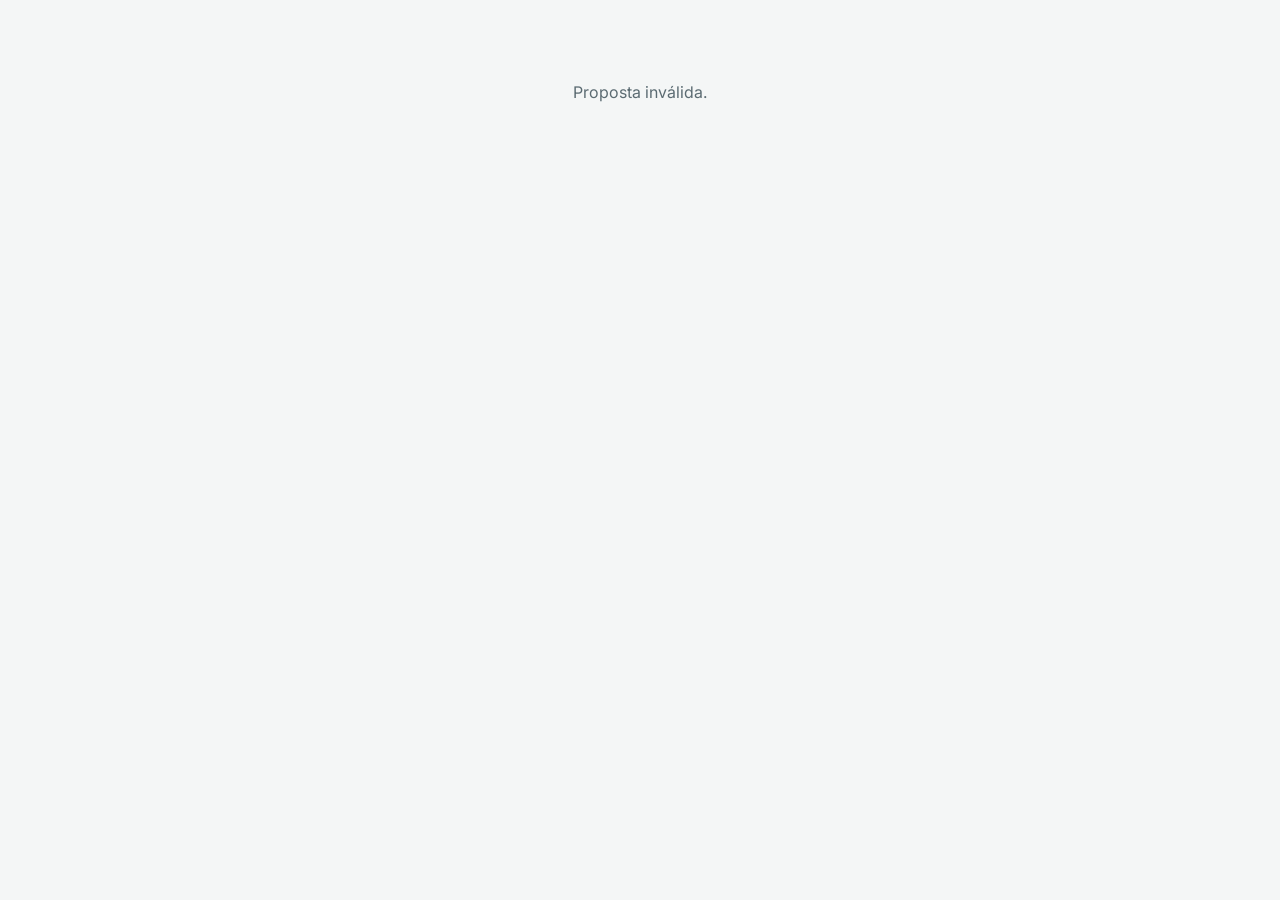
==== proposta.html @ f94fd652 "Onda F: propostas comerciais - Seção "Propostas": vendedor monta proposta (cliente, nicho,   context" ====
<!DOCTYPE html>
<html lang="pt-BR">
<head>
<meta charset="UTF-8">
<meta name="viewport" content="width=device-width, initial-scale=1.0">
<title>Proposta Comercial · MyLion</title>
<meta name="robots" content="noindex">
<link rel="preconnect" href="https://fonts.googleapis.com">
<link href="https://fonts.googleapis.com/css2?family=Inter:wght@400;500;600;700;800&family=Lora:wght@600;700&display=swap" rel="stylesheet">
<style>
  :root{ --accent:#0F766E; --accent2:#14B8A6; --ink:#1A2B33; --muted:#5B6B72;
    --bg:#F4F6F6; --line:#E4E8E8; }
  *{box-sizing:border-box;margin:0;padding:0}
  body{font-family:'Inter',sans-serif;background:var(--bg);color:var(--ink);line-height:1.6}
  .wrap{max-width:760px;margin:0 auto;padding:0 0 60px}
  .pp-loading,.pp-error{padding:80px 30px;text-align:center;color:var(--muted)}

  /* Capa */
  .pp-hero{
    background:linear-gradient(135deg,#0F766E 0%,#0D9488 55%,#14B8A6 100%);
    color:#fff;padding:60px 44px 52px;text-align:center}
  .pp-brand{font-weight:800;letter-spacing:.16em;font-size:13px;opacity:.85}
  .pp-hero h1{font-family:'Lora',serif;font-size:38px;font-weight:700;margin:18px 0 6px}
  .pp-hero .pp-for{font-size:16px;opacity:.92}
  .pp-hero .pp-meta{font-size:12.5px;opacity:.7;margin-top:18px}

  /* Seções */
  .pp-sec{background:#fff;margin:18px 22px 0;border:1px solid var(--line);
    border-radius:18px;padding:30px 32px}
  .pp-kicker{font-size:11px;font-weight:800;letter-spacing:.1em;text-transform:uppercase;
    color:var(--accent)}
  .pp-sec h2{font-family:'Lora',serif;font-size:24px;font-weight:700;margin:6px 0 14px}
  .pp-sec p{font-size:14.5px;color:var(--muted);margin:9px 0}
  .pp-sec p strong{color:var(--ink)}

  /* Entregas */
  .pp-deliv{display:flex;flex-direction:column;gap:10px;margin-top:6px}
  .pp-deliv-item{display:flex;gap:13px;align-items:flex-start;
    background:#F0FDFA;border:1px solid #CCFBF1;border-radius:13px;padding:14px 16px}
  .pp-check{width:24px;height:24px;flex-shrink:0;border-radius:50%;
    background:var(--accent);color:#fff;display:flex;align-items:center;justify-content:center;
    font-size:14px;font-weight:800}
  .pp-deliv-item span{font-size:14.5px;font-weight:600;color:var(--ink);padding-top:1px}

  /* Investimento */
  .pp-invest{background:linear-gradient(135deg,#0F766E,#14B8A6);color:#fff;
    border-radius:14px;padding:24px 26px;margin-top:8px}
  .pp-invest .pp-kicker{color:rgba(255,255,255,.8)}
  .pp-invest p{color:#fff;font-size:16px;white-space:pre-wrap;margin-top:6px}

  /* Aceite */
  .pp-accept{background:#fff;margin:18px 22px 0;border:2px solid var(--accent);
    border-radius:18px;padding:30px 32px}
  .pp-field{margin-top:13px}
  .pp-field label{font-size:12.5px;font-weight:600;color:var(--muted);display:block;margin-bottom:4px}
  .pp-field input{width:100%;border:1px solid var(--line);border-radius:10px;
    padding:11px 13px;font-size:14px;font-family:inherit;color:var(--ink)}
  .pp-field input:focus{outline:none;border-color:var(--accent)}
  .pp-grid2{display:grid;grid-template-columns:1fr 1fr;gap:13px}
  .pp-btn{width:100%;margin-top:20px;background:linear-gradient(135deg,#0D9488,#0F766E);
    color:#fff;border:none;border-radius:12px;padding:16px;font-size:16px;font-weight:700;
    cursor:pointer;font-family:inherit}
  .pp-btn:hover{filter:brightness(1.08)}
  .pp-btn:disabled{opacity:.5;cursor:not-allowed}
  .pp-msg{font-size:13px;margin-top:12px;text-align:center;color:#DC2626}
  .pp-done{background:#fff;margin:18px 22px;border-radius:18px;padding:60px 32px;text-align:center}
  .pp-done .ic{font-size:54px}
  .pp-done h2{font-family:'Lora',serif;font-size:26px;margin:14px 0 8px}
  .pp-done p{font-size:14.5px;color:var(--muted)}
  .pp-foot{text-align:center;font-size:11px;color:#9AA7AB;padding:24px}
  @media(max-width:560px){
    .pp-hero{padding:44px 24px 38px}.pp-hero h1{font-size:30px}
    .pp-sec,.pp-accept{margin:14px 14px 0;padding:24px 20px}
    .pp-grid2{grid-template-columns:1fr}
  }
</style>
</head>
<body>
<div class="wrap" id="pp-root"><div class="pp-loading">Carregando proposta…</div></div>

<script src="./config.js"></script>
<script>
(function(){
  'use strict';
  var FN = (window.CRM_CONFIG && window.CRM_CONFIG.SUPABASE_URL || '') + '/functions/v1/proposal';
  var ID = new URLSearchParams(location.search).get('id');
  var root = document.getElementById('pp-root');

  function esc(s){ return String(s==null?'':s).replace(/[&<>"]/g,function(c){
    return {'&':'&amp;','<':'&lt;','>':'&gt;','"':'&quot;'}[c]; }); }
  function api(payload){
    return fetch(FN,{method:'POST',headers:{'Content-Type':'application/json'},
      body:JSON.stringify(Object.assign({id:ID},payload))}).then(function(r){return r.json();});
  }

  if(!ID){ root.innerHTML='<div class="pp-error">Proposta inválida.</div>'; return; }

  api({action:'get'}).then(function(p){
    if(p.error){ root.innerHTML='<div class="pp-error">'+esc(p.error)+'</div>'; return; }
    render(p);
  }).catch(function(){ root.innerHTML='<div class="pp-error">Não foi possível carregar a proposta.</div>'; });

  // Texto de abertura, montado a partir do nicho e das entregas
  function intro(p){
    var nicho = p.client_niche ? ('no mercado de '+p.client_niche) : 'no seu mercado';
    return 'Para crescer '+nicho+' com previsibilidade, não basta esforço — é preciso método. '+
      'Esta proposta foi desenhada sob medida para '+(p.client_name||'a sua empresa')+
      ', combinando estratégia, execução e acompanhamento próximo para transformar a sua '+
      'captação de clientes em um processo consistente e escalável.';
  }

  function render(p){
    var deliv = (p.deliverables||[]).map(function(d){
      return '<div class="pp-deliv-item"><span class="pp-check">✓</span><span>'+esc(d)+'</span></div>';
    }).join('') || '<p>—</p>';
    var ctx = p.client_context
      ? '<p>'+esc(p.client_context).replace(/\n/g,'<br>')+'</p>' : '';
    var html =
      '<div class="pp-hero">'+
        '<div class="pp-brand">MYLION</div>'+
        '<h1>Proposta Comercial</h1>'+
        '<div class="pp-for">preparada para '+esc(p.client_name||'você')+'</div>'+
        '<div class="pp-meta">Apresentado por '+esc(p.vendedor)+' · '+
          new Date(p.created_at).toLocaleDateString('pt-BR')+'</div>'+
      '</div>'+
      '<div class="pp-sec"><div class="pp-kicker">Sobre o projeto</div>'+
        '<h2>'+esc(p.client_name||'Seu projeto')+'</h2>'+
        '<p>'+esc(intro(p))+'</p>'+ ctx +'</div>'+
      '<div class="pp-sec"><div class="pp-kicker">Escopo</div>'+
        '<h2>O que vamos entregar</h2><div class="pp-deliv">'+deliv+'</div></div>'+
      (p.payment ? '<div class="pp-sec"><div class="pp-invest"><div class="pp-kicker">Investimento</div>'+
        '<p>'+esc(p.payment)+'</p></div></div>' : '')+
      (p.status==='accepted'
        ? '<div class="pp-done"><div class="ic">✅</div><h2>Proposta aceita</h2>'+
          '<p>Esta proposta já foi aceita. Em breve entraremos em contato com o contrato.</p></div>'
        : acceptForm());
    root.innerHTML = html;
    if(p.status!=='accepted') wireAccept();
  }

  function acceptForm(){
    return '<div class="pp-accept"><div class="pp-kicker">Aceite</div>'+
      '<h2>Vamos começar?</h2>'+
      '<p style="font-size:14px;color:var(--muted);margin:6px 0 4px">'+
      'Preencha seus dados abaixo para aceitar a proposta. Usaremos essas informações para a confecção do contrato.</p>'+
      '<div class="pp-field"><label>Nome completo *</label><input id="ac-nome"></div>'+
      '<div class="pp-grid2">'+
        '<div class="pp-field"><label>CPF / CNPJ</label><input id="ac-doc"></div>'+
        '<div class="pp-field"><label>Empresa</label><input id="ac-empresa"></div>'+
      '</div>'+
      '<div class="pp-grid2">'+
        '<div class="pp-field"><label>E-mail *</label><input id="ac-email" type="email"></div>'+
        '<div class="pp-field"><label>Telefone</label><input id="ac-tel"></div>'+
      '</div>'+
      '<div class="pp-field"><label>Endereço</label><input id="ac-end"></div>'+
      '<button class="pp-btn" id="ac-btn">Aceitar proposta</button>'+
      '<div class="pp-msg" id="ac-msg"></div></div>'+
      '<div class="pp-foot">MyLion · CRM</div>';
  }

  function wireAccept(){
    document.getElementById('ac-btn').onclick=function(){
      var d={
        nome:val('ac-nome'), doc:val('ac-doc'), empresa:val('ac-empresa'),
        email:val('ac-email'), telefone:val('ac-tel'), endereco:val('ac-end')
      };
      var msg=document.getElementById('ac-msg');
      if(!d.nome||!d.email){ msg.textContent='Preencha nome e e-mail.'; return; }
      var btn=document.getElementById('ac-btn');
      btn.disabled=true; btn.textContent='Enviando…';
      api({action:'accept',data:d}).then(function(r){
        if(r.ok){
          root.innerHTML='<div class="pp-done"><div class="ic">🎉</div>'+
            '<h2>Proposta aceita!</h2><p>Obrigado, '+esc(d.nome.split(' ')[0])+'! '+
            'Recebemos o seu aceite e vamos preparar o contrato. Em breve entramos em contato.</p></div>'+
            '<div class="pp-foot">MyLion · CRM</div>';
        } else {
          btn.disabled=false; btn.textContent='Aceitar proposta';
          msg.textContent=r.error||'Não foi possível registrar o aceite.';
        }
      }).catch(function(){
        btn.disabled=false; btn.textContent='Aceitar proposta';
        msg.textContent='Erro de conexão. Tente de novo.';
      });
    };
  }
  function val(id){ return (document.getElementById(id).value||'').trim(); }
})();
</script>
</body>
</html>
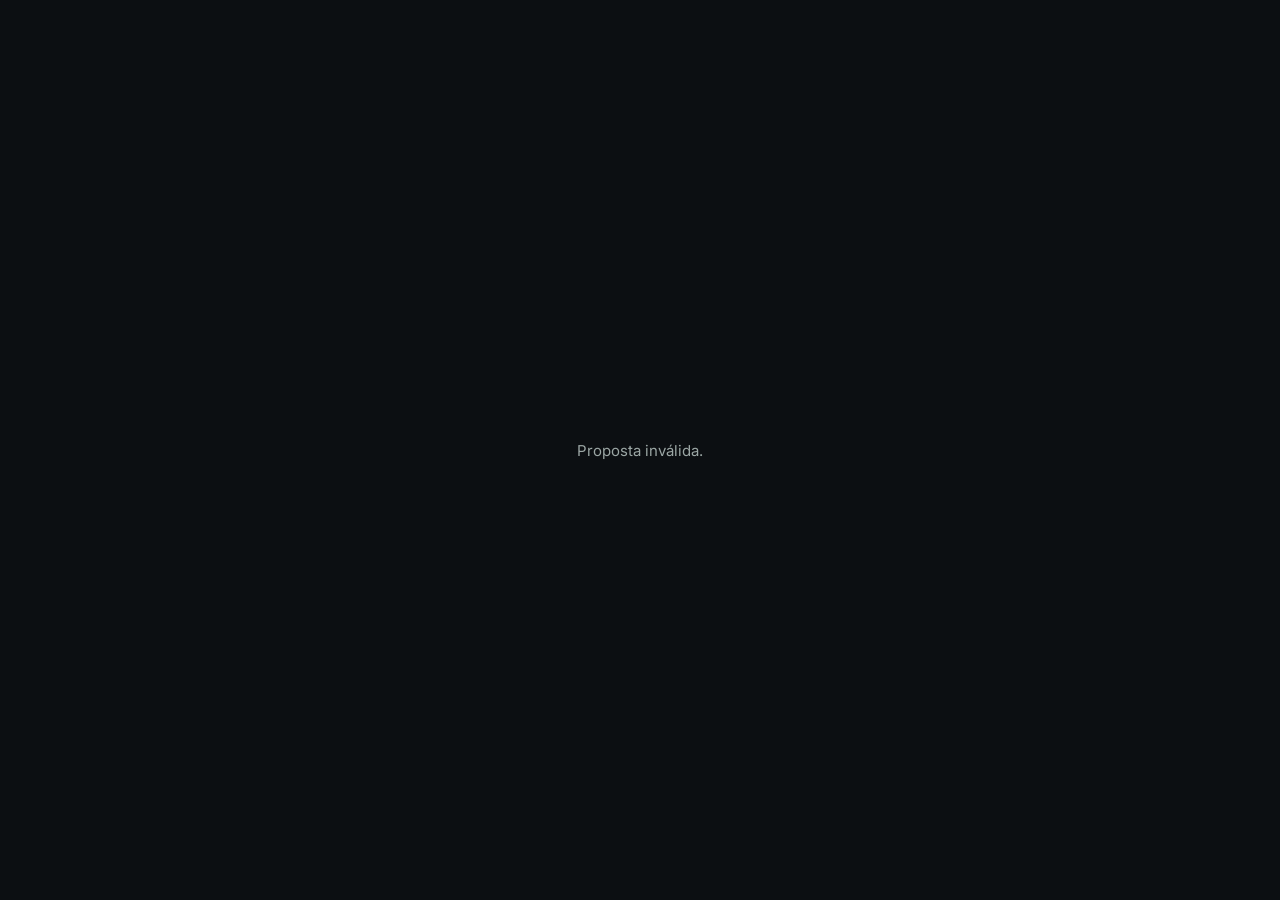
==== commit 05c9e6f9: "Proposta como apresentação dark + builder maior - proposta.html refeita: apresentação dark em tela c" ====
--- a/proposta.html
+++ b/proposta.html
@@ -6,185 +6,244 @@
 <title>Proposta Comercial · MyLion</title>
 <meta name="robots" content="noindex">
 <link rel="preconnect" href="https://fonts.googleapis.com">
-<link href="https://fonts.googleapis.com/css2?family=Inter:wght@400;500;600;700;800&family=Lora:wght@600;700&display=swap" rel="stylesheet">
+<link href="https://fonts.googleapis.com/css2?family=Inter:wght@400;500;600;700;800;900&family=Lora:wght@600;700&display=swap" rel="stylesheet">
 <style>
-  :root{ --accent:#0F766E; --accent2:#14B8A6; --ink:#1A2B33; --muted:#5B6B72;
-    --bg:#F4F6F6; --line:#E4E8E8; }
+  :root{ --lime:#C5F03C; --teal:#14B8A6; --bg:#0C0F12; --bg2:#14181D;
+    --ink:#F4F6F4; --muted:#9BA6A4; --line:#262C31; }
   *{box-sizing:border-box;margin:0;padding:0}
-  body{font-family:'Inter',sans-serif;background:var(--bg);color:var(--ink);line-height:1.6}
-  .wrap{max-width:760px;margin:0 auto;padding:0 0 60px}
-  .pp-loading,.pp-error{padding:80px 30px;text-align:center;color:var(--muted)}
-
-  /* Capa */
-  .pp-hero{
-    background:linear-gradient(135deg,#0F766E 0%,#0D9488 55%,#14B8A6 100%);
-    color:#fff;padding:60px 44px 52px;text-align:center}
-  .pp-brand{font-weight:800;letter-spacing:.16em;font-size:13px;opacity:.85}
-  .pp-hero h1{font-family:'Lora',serif;font-size:38px;font-weight:700;margin:18px 0 6px}
-  .pp-hero .pp-for{font-size:16px;opacity:.92}
-  .pp-hero .pp-meta{font-size:12.5px;opacity:.7;margin-top:18px}
-
-  /* Seções */
-  .pp-sec{background:#fff;margin:18px 22px 0;border:1px solid var(--line);
-    border-radius:18px;padding:30px 32px}
-  .pp-kicker{font-size:11px;font-weight:800;letter-spacing:.1em;text-transform:uppercase;
-    color:var(--accent)}
-  .pp-sec h2{font-family:'Lora',serif;font-size:24px;font-weight:700;margin:6px 0 14px}
-  .pp-sec p{font-size:14.5px;color:var(--muted);margin:9px 0}
-  .pp-sec p strong{color:var(--ink)}
-
-  /* Entregas */
-  .pp-deliv{display:flex;flex-direction:column;gap:10px;margin-top:6px}
-  .pp-deliv-item{display:flex;gap:13px;align-items:flex-start;
-    background:#F0FDFA;border:1px solid #CCFBF1;border-radius:13px;padding:14px 16px}
-  .pp-check{width:24px;height:24px;flex-shrink:0;border-radius:50%;
-    background:var(--accent);color:#fff;display:flex;align-items:center;justify-content:center;
-    font-size:14px;font-weight:800}
-  .pp-deliv-item span{font-size:14.5px;font-weight:600;color:var(--ink);padding-top:1px}
-
-  /* Investimento */
-  .pp-invest{background:linear-gradient(135deg,#0F766E,#14B8A6);color:#fff;
-    border-radius:14px;padding:24px 26px;margin-top:8px}
-  .pp-invest .pp-kicker{color:rgba(255,255,255,.8)}
-  .pp-invest p{color:#fff;font-size:16px;white-space:pre-wrap;margin-top:6px}
-
-  /* Aceite */
-  .pp-accept{background:#fff;margin:18px 22px 0;border:2px solid var(--accent);
-    border-radius:18px;padding:30px 32px}
-  .pp-field{margin-top:13px}
-  .pp-field label{font-size:12.5px;font-weight:600;color:var(--muted);display:block;margin-bottom:4px}
-  .pp-field input{width:100%;border:1px solid var(--line);border-radius:10px;
-    padding:11px 13px;font-size:14px;font-family:inherit;color:var(--ink)}
-  .pp-field input:focus{outline:none;border-color:var(--accent)}
-  .pp-grid2{display:grid;grid-template-columns:1fr 1fr;gap:13px}
-  .pp-btn{width:100%;margin-top:20px;background:linear-gradient(135deg,#0D9488,#0F766E);
-    color:#fff;border:none;border-radius:12px;padding:16px;font-size:16px;font-weight:700;
-    cursor:pointer;font-family:inherit}
-  .pp-btn:hover{filter:brightness(1.08)}
-  .pp-btn:disabled{opacity:.5;cursor:not-allowed}
-  .pp-msg{font-size:13px;margin-top:12px;text-align:center;color:#DC2626}
-  .pp-done{background:#fff;margin:18px 22px;border-radius:18px;padding:60px 32px;text-align:center}
-  .pp-done .ic{font-size:54px}
-  .pp-done h2{font-family:'Lora',serif;font-size:26px;margin:14px 0 8px}
-  .pp-done p{font-size:14.5px;color:var(--muted)}
-  .pp-foot{text-align:center;font-size:11px;color:#9AA7AB;padding:24px}
-  @media(max-width:560px){
-    .pp-hero{padding:44px 24px 38px}.pp-hero h1{font-size:30px}
-    .pp-sec,.pp-accept{margin:14px 14px 0;padding:24px 20px}
-    .pp-grid2{grid-template-columns:1fr}
+  html,body{height:100%}
+  body{font-family:'Inter',sans-serif;background:var(--bg);color:var(--ink);overflow:hidden}
+  .pp-load,.pp-err{display:flex;height:100vh;align-items:center;justify-content:center;
+    color:var(--muted);font-size:15px;padding:30px;text-align:center}
+
+  .deck{position:fixed;inset:0;overflow:hidden}
+  .slide{position:absolute;inset:0;display:flex;flex-direction:column;
+    justify-content:center;padding:7vh 9vw;opacity:0;pointer-events:none;
+    transition:opacity .45s ease, transform .45s ease;transform:translateY(14px)}
+  .slide.active{opacity:1;pointer-events:auto;transform:translateY(0)}
+  .slide.cover{align-items:center;text-align:center}
+
+  .kicker{font-size:13px;font-weight:800;letter-spacing:.22em;text-transform:uppercase;
+    color:var(--lime)}
+  h1{font-family:'Lora',serif;font-weight:700;font-size:clamp(34px,6vw,68px);line-height:1.08;
+    margin:18px 0}
+  h2{font-family:'Lora',serif;font-weight:700;font-size:clamp(28px,4.4vw,46px);line-height:1.12;
+    margin:14px 0 20px}
+  .lead{font-size:clamp(16px,1.9vw,21px);color:var(--muted);line-height:1.6;max-width:760px}
+  .big{font-size:clamp(18px,2.3vw,26px);color:var(--ink);line-height:1.55;max-width:820px;font-weight:500}
+  .cover .brand{font-family:'Inter';font-weight:900;letter-spacing:.3em;font-size:15px;color:var(--lime)}
+  .cover .who{margin-top:26px;font-size:14px;color:var(--muted)}
+  .accent{color:var(--lime)}
+
+  /* listas e cards */
+  .grid{display:grid;grid-template-columns:repeat(auto-fit,minmax(230px,1fr));gap:16px;
+    margin-top:10px;max-width:900px}
+  .card{background:var(--bg2);border:1px solid var(--line);border-radius:16px;padding:22px 24px}
+  .card .n{font-family:'Lora',serif;font-size:30px;color:var(--lime);font-weight:700}
+  .card h3{font-size:16px;margin:8px 0 5px}
+  .card p{font-size:13.5px;color:var(--muted);line-height:1.55}
+  .deliv{display:flex;flex-direction:column;gap:11px;margin-top:8px;max-width:760px}
+  .deliv-row{display:flex;gap:14px;align-items:center;background:var(--bg2);
+    border:1px solid var(--line);border-radius:13px;padding:15px 18px}
+  .deliv-row .ck{width:28px;height:28px;flex-shrink:0;border-radius:50%;background:var(--lime);
+    color:#14180A;display:flex;align-items:center;justify-content:center;font-weight:900;font-size:15px}
+  .deliv-row span{font-size:15.5px;font-weight:600}
+  .money{background:linear-gradient(135deg,var(--teal),#0F766E);border-radius:20px;
+    padding:32px 36px;max-width:680px;margin-top:8px}
+  .money .v{font-size:clamp(20px,2.6vw,30px);font-weight:700;white-space:pre-wrap;line-height:1.5}
+
+  /* navegação */
+  .nav{position:fixed;top:50%;transform:translateY(-50%);width:54px;height:54px;
+    border-radius:50%;background:rgba(255,255,255,.07);border:1px solid var(--line);
+    color:var(--ink);font-size:24px;cursor:pointer;display:flex;align-items:center;
+    justify-content:center;transition:.15s;z-index:20}
+  .nav:hover{background:var(--lime);color:#14180A;border-color:var(--lime)}
+  .nav:disabled{opacity:.25;cursor:default}
+  .nav.prev{left:22px}.nav.next{right:22px}
+  .dots{position:fixed;bottom:22px;left:50%;transform:translateX(-50%);display:flex;
+    gap:7px;z-index:20}
+  .dot{width:8px;height:8px;border-radius:50%;background:var(--line);cursor:pointer;transition:.15s}
+  .dot.on{background:var(--lime);width:22px;border-radius:4px}
+  .count{position:fixed;bottom:18px;right:24px;font-size:12px;color:var(--muted);z-index:20}
+  .pp-brandtag{position:fixed;top:20px;left:26px;font-weight:900;letter-spacing:.2em;
+    font-size:12px;color:var(--muted);z-index:20}
+
+  /* aceite */
+  .ac-grid{display:grid;grid-template-columns:1fr 1fr;gap:14px;max-width:620px;margin-top:6px}
+  .ac-f label{font-size:12px;font-weight:600;color:var(--muted);display:block;margin-bottom:4px}
+  .ac-f input{width:100%;background:var(--bg2);border:1px solid var(--line);border-radius:10px;
+    padding:12px 13px;font-size:14px;font-family:inherit;color:var(--ink)}
+  .ac-f input:focus{outline:none;border-color:var(--lime)}
+  .ac-btn{margin-top:20px;background:var(--lime);color:#14180A;border:none;border-radius:13px;
+    padding:17px 40px;font-size:17px;font-weight:800;cursor:pointer;font-family:inherit}
+  .ac-btn:hover{filter:brightness(1.06)}.ac-btn:disabled{opacity:.5;cursor:default}
+  .ac-msg{font-size:13px;color:#FCA5A5;margin-top:12px}
+  @media(max-width:640px){
+    .slide{padding:8vh 7vw}.nav{width:44px;height:44px;font-size:20px}
+    .nav.prev{left:8px}.nav.next{right:8px}.ac-grid{grid-template-columns:1fr}
   }
 </style>
 </head>
 <body>
-<div class="wrap" id="pp-root"><div class="pp-loading">Carregando proposta…</div></div>
+<div id="pp-root"><div class="pp-load">Carregando proposta…</div></div>
 
 <script src="./config.js"></script>
 <script>
 (function(){
   'use strict';
-  var FN = (window.CRM_CONFIG && window.CRM_CONFIG.SUPABASE_URL || '') + '/functions/v1/proposal';
-  var ID = new URLSearchParams(location.search).get('id');
-  var root = document.getElementById('pp-root');
-
-  function esc(s){ return String(s==null?'':s).replace(/[&<>"]/g,function(c){
-    return {'&':'&amp;','<':'&lt;','>':'&gt;','"':'&quot;'}[c]; }); }
-  function api(payload){
-    return fetch(FN,{method:'POST',headers:{'Content-Type':'application/json'},
-      body:JSON.stringify(Object.assign({id:ID},payload))}).then(function(r){return r.json();});
-  }
-
-  if(!ID){ root.innerHTML='<div class="pp-error">Proposta inválida.</div>'; return; }
-
+  var FN=(window.CRM_CONFIG&&window.CRM_CONFIG.SUPABASE_URL||'')+'/functions/v1/proposal';
+  var ID=new URLSearchParams(location.search).get('id');
+  var root=document.getElementById('pp-root');
+  var idx=0, slides=[];
+
+  function esc(s){return String(s==null?'':s).replace(/[&<>"]/g,function(c){
+    return {'&':'&amp;','<':'&lt;','>':'&gt;','"':'&quot;'}[c];});}
+  function api(p){return fetch(FN,{method:'POST',headers:{'Content-Type':'application/json'},
+    body:JSON.stringify(Object.assign({id:ID},p))}).then(function(r){return r.json();});}
+
+  if(!ID){root.innerHTML='<div class="pp-err">Proposta inválida.</div>';return;}
   api({action:'get'}).then(function(p){
-    if(p.error){ root.innerHTML='<div class="pp-error">'+esc(p.error)+'</div>'; return; }
+    if(p.error){root.innerHTML='<div class="pp-err">'+esc(p.error)+'</div>';return;}
+    build(p);
+  }).catch(function(){root.innerHTML='<div class="pp-err">Não foi possível carregar a proposta.</div>';});
+
+  function build(p){
+    var nicho=p.client_niche||'o seu mercado';
+    var deliv=(p.deliverables||[]).map(function(d){
+      return '<div class="deliv-row"><span class="ck">✓</span><span>'+esc(d)+'</span></div>';}).join('');
+
+    slides=[
+      // 1 — capa
+      '<div class="slide cover active"><div class="brand">MYLION</div>'+
+        '<h1>Proposta<br>Comercial</h1>'+
+        '<div class="lead">Um plano sob medida para '+esc(p.client_name||'a sua empresa')+' crescer com previsibilidade.</div>'+
+        '<div class="who">Apresentado por '+esc(p.vendedor)+' · '+new Date(p.created_at).toLocaleDateString('pt-BR')+'</div></div>',
+      // 2 — o desafio
+      '<div class="slide"><div class="kicker">O seu momento</div>'+
+        '<h2>Onde você está hoje</h2>'+
+        '<div class="big">'+esc(p.client_context||'Você quer crescer — mas falta um processo previsível de aquisição de clientes.').replace(/\n/g,'<br>')+'</div></div>',
+      // 3 — o que podemos fazer
+      '<div class="slide"><div class="kicker">A solução</div>'+
+        '<h2>O que podemos fazer por você</h2>'+
+        '<div class="grid">'+
+        card('🎯','Atrair','Levar até você as pessoas certas, de forma constante — não por sorte.')+
+        card('⚙️','Estruturar','Montar um funil de vendas que transforma interesse em cliente.')+
+        card('📈','Escalar','Crescer com método e dados, sem depender só de indicação.')+
+        '</div></div>',
+      // 4 — mercado
+      '<div class="slide"><div class="kicker">O mercado</div>'+
+        '<h2>O momento de '+esc(nicho)+'</h2>'+
+        '<div class="big">O mercado está aquecido e competitivo. Quem cresce não é quem trabalha mais — é quem tem um processo de aquisição <span class="accent">previsível</span>. '+
+        'Hoje a maioria dos negócios do setor ainda depende de indicação e sorte. Existe uma janela clara para quem se estrutura primeiro.</div></div>',
+      // 5 — metodologia
+      '<div class="slide"><div class="kicker">Como funciona</div>'+
+        '<h2>Nossa metodologia</h2>'+
+        '<div class="grid">'+
+        stepc('01','Diagnóstico','Entendemos o seu negócio, suas metas e seus números.')+
+        stepc('02','Estratégia','Desenhamos o funil, a oferta e os canais de aquisição.')+
+        stepc('03','Execução','Colocamos no ar: tráfego, conteúdo, automações e CRM.')+
+        stepc('04','Otimização','Acompanhamos os números e melhoramos mês a mês.')+
+        '</div></div>',
+      // 6 — entregas
+      '<div class="slide"><div class="kicker">Escopo</div>'+
+        '<h2>O que vamos entregar</h2>'+
+        '<div class="deliv">'+(deliv||'<div class="big">A combinar.</div>')+'</div></div>',
+      // 7 — diferenciais
+      '<div class="slide"><div class="kicker">Por que a MyLion</div>'+
+        '<h2>O que nos torna diferentes</h2>'+
+        '<div class="grid">'+
+        card('🔍','Foco em ROI','Cada R$ investido é medido. O objetivo é retorno, não vaidade.')+
+        card('🤝','Time próximo','Acompanhamento de verdade — você não fica sozinho.')+
+        card('🧩','Tudo integrado','Tráfego, conteúdo, CRM e automações falando a mesma língua.')+
+        '</div></div>',
+      // 8 — resultados
+      '<div class="slide"><div class="kicker">O que esperar</div>'+
+        '<h2>Resultados que buscamos</h2>'+
+        '<div class="big">Uma agenda mais cheia e <span class="accent">previsível</span>, um custo de aquisição sob controle e um processo comercial que continua funcionando — com ou sem você na operação do dia a dia.</div></div>',
+      // 9 — financeiro
+      '<div class="slide"><div class="kicker">Investimento</div>'+
+        '<h2>Proposta financeira</h2>'+
+        '<div class="money"><div class="v">'+esc(p.payment||'A combinar')+'</div></div></div>',
+      // 10 — pitch final
+      '<div class="slide cover"><div class="kicker">Vamos juntos?</div>'+
+        '<h1>Sua máquina de<br>vendas começa <span class="accent">agora</span></h1>'+
+        '<div class="lead">Você pode continuar dependendo da sorte — ou construir um processo previsível. '+
+        'A MyLion já fez isso por outros negócios. Vamos fazer pelo seu.</div></div>',
+      // 11 — aceite
+      acceptSlide(p)
+    ];
     render(p);
-  }).catch(function(){ root.innerHTML='<div class="pp-error">Não foi possível carregar a proposta.</div>'; });
-
-  // Texto de abertura, montado a partir do nicho e das entregas
-  function intro(p){
-    var nicho = p.client_niche ? ('no mercado de '+p.client_niche) : 'no seu mercado';
-    return 'Para crescer '+nicho+' com previsibilidade, não basta esforço — é preciso método. '+
-      'Esta proposta foi desenhada sob medida para '+(p.client_name||'a sua empresa')+
-      ', combinando estratégia, execução e acompanhamento próximo para transformar a sua '+
-      'captação de clientes em um processo consistente e escalável.';
-  }
+  }
+  function card(ic,t,d){return '<div class="card"><div style="font-size:26px">'+ic+'</div>'+
+    '<h3>'+t+'</h3><p>'+d+'</p></div>';}
+  function stepc(n,t,d){return '<div class="card"><div class="n">'+n+'</div>'+
+    '<h3>'+t+'</h3><p>'+d+'</p></div>';}
+  function acceptSlide(p){
+    if(p.status==='accepted')
+      return '<div class="slide cover"><div style="font-size:60px">✅</div>'+
+        '<h2>Proposta aceita</h2><div class="lead">Esta proposta já foi aceita. Em breve entramos em contato com o contrato.</div></div>';
+    return '<div class="slide"><div class="kicker">Aceite</div>'+
+      '<h2>Vamos começar?</h2>'+
+      '<div class="lead" style="margin-bottom:6px">Preencha seus dados para aceitar a proposta — usaremos para o contrato.</div>'+
+      '<div class="ac-grid">'+
+        acf('ac-nome','Nome completo *')+acf('ac-doc','CPF / CNPJ')+
+        acf('ac-email','E-mail *')+acf('ac-tel','Telefone')+
+        acf('ac-empresa','Empresa')+acf('ac-end','Endereço')+
+      '</div>'+
+      '<button class="ac-btn" id="ac-btn">Aceitar proposta ✓</button>'+
+      '<div class="ac-msg" id="ac-msg"></div></div>';
+  }
+  function acf(id,lb){return '<div class="ac-f"><label>'+lb+'</label><input id="'+id+'"></div>';}
 
   function render(p){
-    var deliv = (p.deliverables||[]).map(function(d){
-      return '<div class="pp-deliv-item"><span class="pp-check">✓</span><span>'+esc(d)+'</span></div>';
-    }).join('') || '<p>—</p>';
-    var ctx = p.client_context
-      ? '<p>'+esc(p.client_context).replace(/\n/g,'<br>')+'</p>' : '';
-    var html =
-      '<div class="pp-hero">'+
-        '<div class="pp-brand">MYLION</div>'+
-        '<h1>Proposta Comercial</h1>'+
-        '<div class="pp-for">preparada para '+esc(p.client_name||'você')+'</div>'+
-        '<div class="pp-meta">Apresentado por '+esc(p.vendedor)+' · '+
-          new Date(p.created_at).toLocaleDateString('pt-BR')+'</div>'+
-      '</div>'+
-      '<div class="pp-sec"><div class="pp-kicker">Sobre o projeto</div>'+
-        '<h2>'+esc(p.client_name||'Seu projeto')+'</h2>'+
-        '<p>'+esc(intro(p))+'</p>'+ ctx +'</div>'+
-      '<div class="pp-sec"><div class="pp-kicker">Escopo</div>'+
-        '<h2>O que vamos entregar</h2><div class="pp-deliv">'+deliv+'</div></div>'+
-      (p.payment ? '<div class="pp-sec"><div class="pp-invest"><div class="pp-kicker">Investimento</div>'+
-        '<p>'+esc(p.payment)+'</p></div></div>' : '')+
-      (p.status==='accepted'
-        ? '<div class="pp-done"><div class="ic">✅</div><h2>Proposta aceita</h2>'+
-          '<p>Esta proposta já foi aceita. Em breve entraremos em contato com o contrato.</p></div>'
-        : acceptForm());
-    root.innerHTML = html;
-    if(p.status!=='accepted') wireAccept();
-  }
-
-  function acceptForm(){
-    return '<div class="pp-accept"><div class="pp-kicker">Aceite</div>'+
-      '<h2>Vamos começar?</h2>'+
-      '<p style="font-size:14px;color:var(--muted);margin:6px 0 4px">'+
-      'Preencha seus dados abaixo para aceitar a proposta. Usaremos essas informações para a confecção do contrato.</p>'+
-      '<div class="pp-field"><label>Nome completo *</label><input id="ac-nome"></div>'+
-      '<div class="pp-grid2">'+
-        '<div class="pp-field"><label>CPF / CNPJ</label><input id="ac-doc"></div>'+
-        '<div class="pp-field"><label>Empresa</label><input id="ac-empresa"></div>'+
-      '</div>'+
-      '<div class="pp-grid2">'+
-        '<div class="pp-field"><label>E-mail *</label><input id="ac-email" type="email"></div>'+
-        '<div class="pp-field"><label>Telefone</label><input id="ac-tel"></div>'+
-      '</div>'+
-      '<div class="pp-field"><label>Endereço</label><input id="ac-end"></div>'+
-      '<button class="pp-btn" id="ac-btn">Aceitar proposta</button>'+
-      '<div class="pp-msg" id="ac-msg"></div></div>'+
-      '<div class="pp-foot">MyLion · CRM</div>';
-  }
-
-  function wireAccept(){
-    document.getElementById('ac-btn').onclick=function(){
-      var d={
-        nome:val('ac-nome'), doc:val('ac-doc'), empresa:val('ac-empresa'),
-        email:val('ac-email'), telefone:val('ac-tel'), endereco:val('ac-end')
-      };
-      var msg=document.getElementById('ac-msg');
-      if(!d.nome||!d.email){ msg.textContent='Preencha nome e e-mail.'; return; }
-      var btn=document.getElementById('ac-btn');
-      btn.disabled=true; btn.textContent='Enviando…';
-      api({action:'accept',data:d}).then(function(r){
-        if(r.ok){
-          root.innerHTML='<div class="pp-done"><div class="ic">🎉</div>'+
-            '<h2>Proposta aceita!</h2><p>Obrigado, '+esc(d.nome.split(' ')[0])+'! '+
-            'Recebemos o seu aceite e vamos preparar o contrato. Em breve entramos em contato.</p></div>'+
-            '<div class="pp-foot">MyLion · CRM</div>';
-        } else {
-          btn.disabled=false; btn.textContent='Aceitar proposta';
-          msg.textContent=r.error||'Não foi possível registrar o aceite.';
-        }
-      }).catch(function(){
-        btn.disabled=false; btn.textContent='Aceitar proposta';
-        msg.textContent='Erro de conexão. Tente de novo.';
-      });
-    };
-  }
-  function val(id){ return (document.getElementById(id).value||'').trim(); }
+    root.innerHTML='<div class="pp-brandtag">MYLION</div><div class="deck" id="deck">'+slides.join('')+'</div>'+
+      '<button class="nav prev" id="nav-prev">‹</button>'+
+      '<button class="nav next" id="nav-next">›</button>'+
+      '<div class="dots" id="dots"></div><div class="count" id="count"></div>';
+    var dots='';for(var i=0;i<slides.length;i++)dots+='<span class="dot" data-i="'+i+'"></span>';
+    document.getElementById('dots').innerHTML=dots;
+    document.getElementById('nav-prev').onclick=function(){go(idx-1);};
+    document.getElementById('nav-next').onclick=function(){go(idx+1);};
+    document.querySelectorAll('.dot').forEach(function(d){d.onclick=function(){go(+d.dataset.i);};});
+    document.addEventListener('keydown',function(e){
+      if(e.key==='ArrowRight')go(idx+1);if(e.key==='ArrowLeft')go(idx-1);});
+    go(0);
+    var b=document.getElementById('ac-btn');
+    if(b)b.onclick=function(){accept(p);};
+  }
+  function go(i){
+    if(i<0||i>=slides.length)return;
+    idx=i;
+    var sl=document.querySelectorAll('.slide');
+    sl.forEach(function(s,k){s.classList.toggle('active',k===i);});
+    document.querySelectorAll('.dot').forEach(function(d,k){d.classList.toggle('on',k===i);});
+    document.getElementById('nav-prev').disabled=i===0;
+    document.getElementById('nav-next').disabled=i===slides.length-1;
+    document.getElementById('count').textContent=(i+1)+' / '+slides.length;
+  }
+  function accept(p){
+    var d={nome:v('ac-nome'),doc:v('ac-doc'),email:v('ac-email'),
+      telefone:v('ac-tel'),empresa:v('ac-empresa'),endereco:v('ac-end')};
+    var msg=document.getElementById('ac-msg');
+    if(!d.nome||!d.email){msg.textContent='Preencha nome e e-mail.';return;}
+    var btn=document.getElementById('ac-btn');
+    btn.disabled=true;btn.textContent='Enviando…';
+    api({action:'accept',data:d}).then(function(r){
+      if(r.ok){
+        root.innerHTML='<div class="deck"><div class="slide cover active">'+
+          '<div style="font-size:64px">🎉</div><h1>Proposta aceita!</h1>'+
+          '<div class="lead">Obrigado, '+esc(d.nome.split(' ')[0])+'! Recebemos o seu aceite. '+
+          'Vamos preparar o contrato e entrar em contato em breve.</div></div></div>';
+      }else{
+        btn.disabled=false;btn.textContent='Aceitar proposta ✓';
+        msg.textContent=r.error||'Não foi possível registrar o aceite.';
+      }
+    }).catch(function(){
+      btn.disabled=false;btn.textContent='Aceitar proposta ✓';
+      msg.textContent='Erro de conexão. Tente de novo.';
+    });
+  }
+  function v(id){return (document.getElementById(id).value||'').trim();}
 })();
 </script>
 </body>
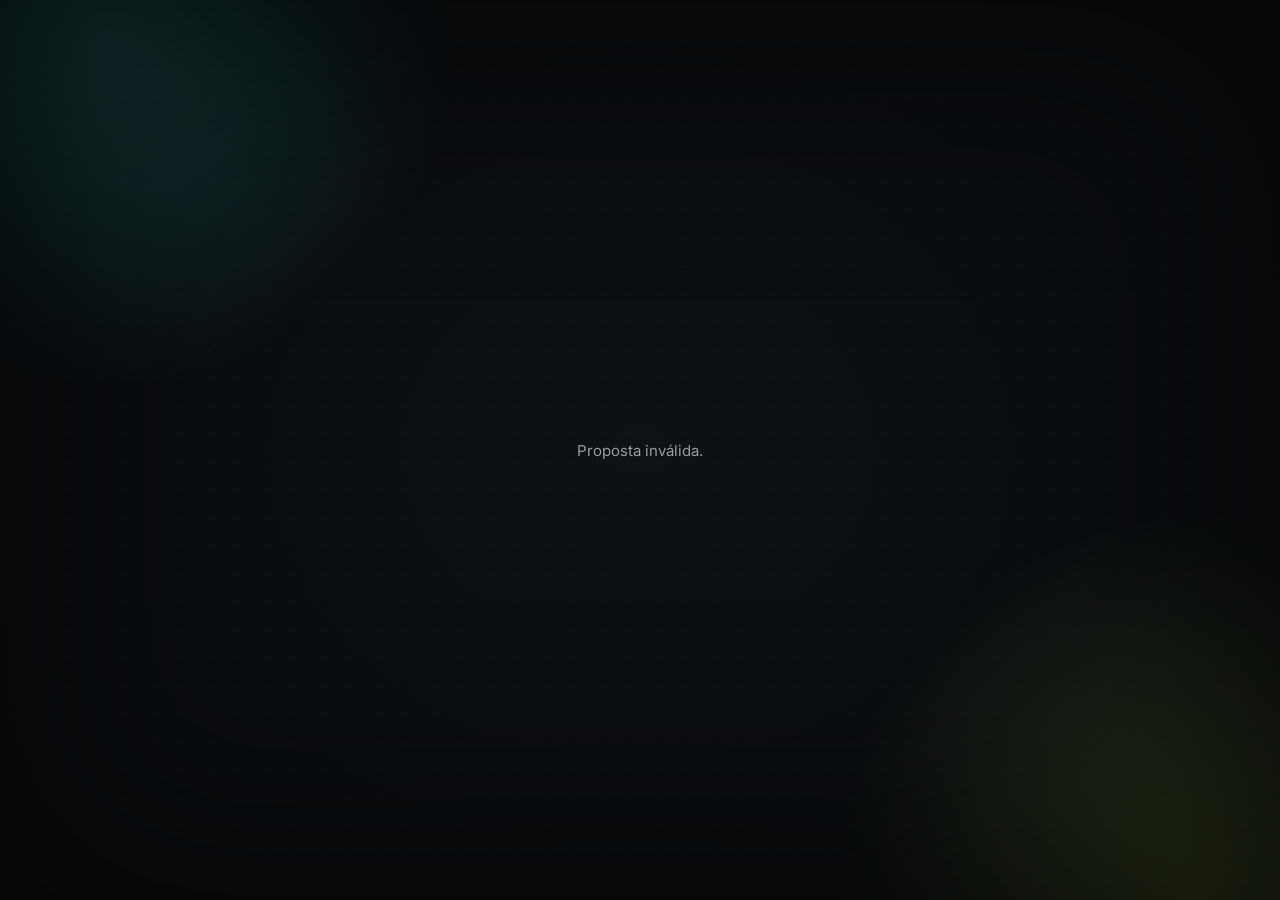
==== commit a91db414: "Proposta: visual repaginado da apresentação - Fontes Sora + Inter; fundo com textura pontilhada e br" ====
--- a/proposta.html
+++ b/proposta.html
@@ -6,85 +6,163 @@
 <title>Proposta Comercial · MyLion</title>
 <meta name="robots" content="noindex">
 <link rel="preconnect" href="https://fonts.googleapis.com">
-<link href="https://fonts.googleapis.com/css2?family=Inter:wght@400;500;600;700;800;900&family=Lora:wght@600;700&display=swap" rel="stylesheet">
+<link rel="preconnect" href="https://fonts.gstatic.com" crossorigin>
+<link href="https://fonts.googleapis.com/css2?family=Sora:wght@500;600;700;800&family=Inter:wght@400;500;600;700&display=swap" rel="stylesheet">
 <style>
-  :root{ --lime:#C5F03C; --teal:#14B8A6; --bg:#0C0F12; --bg2:#14181D;
-    --ink:#F4F6F4; --muted:#9BA6A4; --line:#262C31; }
+  :root{ --lime:#C5F03C; --teal:#2DD4BF; --bg:#0A0D10; --bg2:#13181D;
+    --ink:#F2F5F3; --muted:#94A0A0; --line:#252C32;
+    --fd:'Sora',sans-serif; --fb:'Inter',sans-serif; }
   *{box-sizing:border-box;margin:0;padding:0}
   html,body{height:100%}
-  body{font-family:'Inter',sans-serif;background:var(--bg);color:var(--ink);overflow:hidden}
+  body{
+    font-family:var(--fb);color:var(--ink);overflow:hidden;
+    background:
+      radial-gradient(38vw 38vw at 8% 4%, rgba(45,212,191,.20), transparent 72%),
+      radial-gradient(40vw 40vw at 94% 98%, rgba(197,240,60,.16), transparent 72%),
+      radial-gradient(60vw 50vw at 50% 50%, rgba(255,255,255,.018), transparent 70%),
+      var(--bg);
+  }
+  /* textura pontilhada + vinheta nas pontas */
+  body::before{content:"";position:fixed;inset:0;pointer-events:none;z-index:0;
+    background-image:radial-gradient(rgba(255,255,255,.028) 1px,transparent 1px);
+    background-size:28px 28px}
+  body::after{content:"";position:fixed;inset:0;pointer-events:none;z-index:0;
+    box-shadow:inset 0 0 200px 60px rgba(0,0,0,.55)}
   .pp-load,.pp-err{display:flex;height:100vh;align-items:center;justify-content:center;
-    color:var(--muted);font-size:15px;padding:30px;text-align:center}
-
-  .deck{position:fixed;inset:0;overflow:hidden}
+    color:var(--muted);font-size:15px;padding:30px;text-align:center;position:relative;z-index:2}
+
+  .deck{position:fixed;inset:0;z-index:2}
   .slide{position:absolute;inset:0;display:flex;flex-direction:column;
-    justify-content:center;padding:7vh 9vw;opacity:0;pointer-events:none;
-    transition:opacity .45s ease, transform .45s ease;transform:translateY(14px)}
-  .slide.active{opacity:1;pointer-events:auto;transform:translateY(0)}
-  .slide.cover{align-items:center;text-align:center}
-
-  .kicker{font-size:13px;font-weight:800;letter-spacing:.22em;text-transform:uppercase;
-    color:var(--lime)}
-  h1{font-family:'Lora',serif;font-weight:700;font-size:clamp(34px,6vw,68px);line-height:1.08;
-    margin:18px 0}
-  h2{font-family:'Lora',serif;font-weight:700;font-size:clamp(28px,4.4vw,46px);line-height:1.12;
-    margin:14px 0 20px}
-  .lead{font-size:clamp(16px,1.9vw,21px);color:var(--muted);line-height:1.6;max-width:760px}
-  .big{font-size:clamp(18px,2.3vw,26px);color:var(--ink);line-height:1.55;max-width:820px;font-weight:500}
-  .cover .brand{font-family:'Inter';font-weight:900;letter-spacing:.3em;font-size:15px;color:var(--lime)}
-  .cover .who{margin-top:26px;font-size:14px;color:var(--muted)}
+    align-items:center;justify-content:center;text-align:center;
+    padding:9vh 8vw;opacity:0;pointer-events:none;
+    transition:opacity .5s ease,transform .5s ease;transform:translateY(20px) scale(.99)}
+  .slide.active{opacity:1;pointer-events:auto;transform:translateY(0) scale(1)}
+
+  .kicker{display:inline-flex;align-items:center;gap:8px;font-family:var(--fd);
+    font-size:12px;font-weight:700;letter-spacing:.2em;text-transform:uppercase;
+    color:var(--lime);padding:7px 15px;border:1px solid rgba(197,240,60,.3);
+    border-radius:30px;background:rgba(197,240,60,.06)}
+  h1{font-family:var(--fd);font-weight:800;font-size:clamp(38px,6.6vw,76px);line-height:1.04;
+    letter-spacing:-.02em;margin:22px 0 16px}
+  h2{font-family:var(--fd);font-weight:700;font-size:clamp(28px,4.6vw,50px);line-height:1.1;
+    letter-spacing:-.015em;margin:16px 0 22px}
+  .lead{font-size:clamp(16px,1.85vw,21px);color:var(--muted);line-height:1.62;max-width:680px}
+  .big{font-family:var(--fd);font-size:clamp(19px,2.4vw,29px);color:var(--ink);
+    line-height:1.5;max-width:840px;font-weight:500}
   .accent{color:var(--lime)}
-
-  /* listas e cards */
-  .grid{display:grid;grid-template-columns:repeat(auto-fit,minmax(230px,1fr));gap:16px;
-    margin-top:10px;max-width:900px}
-  .card{background:var(--bg2);border:1px solid var(--line);border-radius:16px;padding:22px 24px}
-  .card .n{font-family:'Lora',serif;font-size:30px;color:var(--lime);font-weight:700}
-  .card h3{font-size:16px;margin:8px 0 5px}
+  .cover .brand{display:inline-flex;align-items:center;gap:9px;font-family:var(--fd);
+    font-weight:800;letter-spacing:.26em;font-size:14px;color:var(--lime)}
+  .cover .brand .dot{width:9px;height:9px;border-radius:50%;background:var(--lime);
+    box-shadow:0 0 14px var(--lime)}
+  .who{margin-top:30px;font-size:13.5px;color:var(--muted);font-family:var(--fd);letter-spacing:.04em}
+
+  .ico{display:inline-flex;align-items:center;justify-content:center}
+  .ico svg{width:100%;height:100%;stroke:currentColor;fill:none;
+    stroke-width:1.9;stroke-linecap:round;stroke-linejoin:round}
+
+  /* grid de cards */
+  .grid{display:grid;grid-template-columns:repeat(auto-fit,minmax(220px,1fr));gap:18px;
+    margin-top:14px;max-width:960px;width:100%}
+  .card{background:linear-gradient(180deg,var(--bg2),rgba(19,24,29,.55));
+    border:1px solid var(--line);border-radius:20px;padding:26px 22px;text-align:center}
+  .card .chip{width:54px;height:54px;margin:0 auto 14px;border-radius:15px;
+    background:linear-gradient(135deg,rgba(45,212,191,.9),rgba(197,240,60,.85));
+    color:#0A0D10;padding:13px}
+  .card .n{font-family:var(--fd);font-size:34px;font-weight:800;color:var(--lime);
+    line-height:1;margin-bottom:8px}
+  .card h3{font-family:var(--fd);font-size:17px;font-weight:700;margin-bottom:6px}
   .card p{font-size:13.5px;color:var(--muted);line-height:1.55}
-  .deliv{display:flex;flex-direction:column;gap:11px;margin-top:8px;max-width:760px}
-  .deliv-row{display:flex;gap:14px;align-items:center;background:var(--bg2);
-    border:1px solid var(--line);border-radius:13px;padding:15px 18px}
-  .deliv-row .ck{width:28px;height:28px;flex-shrink:0;border-radius:50%;background:var(--lime);
-    color:#14180A;display:flex;align-items:center;justify-content:center;font-weight:900;font-size:15px}
-  .deliv-row span{font-size:15.5px;font-weight:600}
-  .money{background:linear-gradient(135deg,var(--teal),#0F766E);border-radius:20px;
-    padding:32px 36px;max-width:680px;margin-top:8px}
-  .money .v{font-size:clamp(20px,2.6vw,30px);font-weight:700;white-space:pre-wrap;line-height:1.5}
+
+  /* dashboard de stats */
+  .stats{display:grid;grid-template-columns:repeat(auto-fit,minmax(190px,1fr));gap:16px;
+    margin-top:16px;max-width:880px;width:100%}
+  .stat{background:linear-gradient(180deg,var(--bg2),rgba(19,24,29,.4));
+    border:1px solid var(--line);border-radius:18px;padding:24px 18px}
+  .stat .v{font-family:var(--fd);font-size:clamp(30px,4vw,46px);font-weight:800;
+    background:linear-gradient(135deg,var(--teal),var(--lime));
+    -webkit-background-clip:text;background-clip:text;color:transparent;line-height:1}
+  .stat .l{font-size:12.5px;color:var(--muted);margin-top:8px;line-height:1.45}
+
+  /* entregas */
+  .deliv{display:grid;grid-template-columns:repeat(auto-fit,minmax(260px,1fr));gap:11px;
+    margin-top:12px;max-width:820px;width:100%}
+  .deliv-row{display:flex;gap:12px;align-items:center;text-align:left;
+    background:var(--bg2);border:1px solid var(--line);border-radius:14px;padding:14px 16px}
+  .deliv-row .ck{width:30px;height:30px;flex-shrink:0;border-radius:9px;
+    background:linear-gradient(135deg,var(--teal),var(--lime));color:#0A0D10;padding:7px}
+  .deliv-row span{font-size:14.5px;font-weight:600}
+
+  .money{background:linear-gradient(135deg,rgba(45,212,191,.16),rgba(197,240,60,.12));
+    border:1px solid rgba(197,240,60,.3);border-radius:24px;padding:38px 44px;
+    max-width:680px;margin-top:8px}
+  .money .ico{width:42px;height:42px;color:var(--lime);margin-bottom:14px}
+  .money .v{font-family:var(--fd);font-size:clamp(21px,2.8vw,32px);font-weight:700;
+    white-space:pre-wrap;line-height:1.45}
 
   /* navegação */
-  .nav{position:fixed;top:50%;transform:translateY(-50%);width:54px;height:54px;
-    border-radius:50%;background:rgba(255,255,255,.07);border:1px solid var(--line);
-    color:var(--ink);font-size:24px;cursor:pointer;display:flex;align-items:center;
-    justify-content:center;transition:.15s;z-index:20}
-  .nav:hover{background:var(--lime);color:#14180A;border-color:var(--lime)}
-  .nav:disabled{opacity:.25;cursor:default}
-  .nav.prev{left:22px}.nav.next{right:22px}
-  .dots{position:fixed;bottom:22px;left:50%;transform:translateX(-50%);display:flex;
-    gap:7px;z-index:20}
-  .dot{width:8px;height:8px;border-radius:50%;background:var(--line);cursor:pointer;transition:.15s}
-  .dot.on{background:var(--lime);width:22px;border-radius:4px}
-  .count{position:fixed;bottom:18px;right:24px;font-size:12px;color:var(--muted);z-index:20}
-  .pp-brandtag{position:fixed;top:20px;left:26px;font-weight:900;letter-spacing:.2em;
-    font-size:12px;color:var(--muted);z-index:20}
+  .nav{position:fixed;top:50%;transform:translateY(-50%);width:56px;height:56px;
+    border-radius:50%;background:rgba(255,255,255,.06);border:1px solid var(--line);
+    color:var(--ink);cursor:pointer;display:flex;align-items:center;justify-content:center;
+    transition:.16s;z-index:20;backdrop-filter:blur(6px)}
+  .nav:hover:not(:disabled){background:var(--lime);color:#0A0D10;border-color:var(--lime);
+    transform:translateY(-50%) scale(1.08)}
+  .nav:disabled{opacity:.22;cursor:default}
+  .nav svg{width:22px;height:22px;stroke:currentColor;fill:none;stroke-width:2.4;
+    stroke-linecap:round;stroke-linejoin:round}
+  .nav.prev{left:26px}.nav.next{right:26px}
+  .dots{position:fixed;bottom:26px;left:50%;transform:translateX(-50%);display:flex;
+    gap:8px;z-index:20}
+  .dot{width:8px;height:8px;border-radius:50%;background:var(--line);cursor:pointer;transition:.18s}
+  .dot.on{background:var(--lime);width:26px;border-radius:4px;box-shadow:0 0 12px rgba(197,240,60,.6)}
+  .count{position:fixed;bottom:22px;right:28px;font-size:12px;color:var(--muted);
+    font-family:var(--fd);letter-spacing:.06em;z-index:20}
+  .brandtag{position:fixed;top:24px;left:30px;display:flex;align-items:center;gap:8px;
+    font-family:var(--fd);font-weight:800;letter-spacing:.22em;font-size:12px;
+    color:var(--muted);z-index:20}
+  .brandtag .dot{width:7px;height:7px;border-radius:50%;background:var(--lime)}
 
   /* aceite */
-  .ac-grid{display:grid;grid-template-columns:1fr 1fr;gap:14px;max-width:620px;margin-top:6px}
-  .ac-f label{font-size:12px;font-weight:600;color:var(--muted);display:block;margin-bottom:4px}
-  .ac-f input{width:100%;background:var(--bg2);border:1px solid var(--line);border-radius:10px;
-    padding:12px 13px;font-size:14px;font-family:inherit;color:var(--ink)}
+  .ac-grid{display:grid;grid-template-columns:1fr 1fr;gap:13px;max-width:600px;
+    margin-top:8px;width:100%;text-align:left}
+  .ac-f label{font-family:var(--fd);font-size:11.5px;font-weight:600;color:var(--muted);
+    display:block;margin-bottom:5px;letter-spacing:.03em}
+  .ac-f input{width:100%;background:var(--bg2);border:1px solid var(--line);border-radius:11px;
+    padding:13px 14px;font-size:14px;font-family:inherit;color:var(--ink)}
   .ac-f input:focus{outline:none;border-color:var(--lime)}
-  .ac-btn{margin-top:20px;background:var(--lime);color:#14180A;border:none;border-radius:13px;
-    padding:17px 40px;font-size:17px;font-weight:800;cursor:pointer;font-family:inherit}
-  .ac-btn:hover{filter:brightness(1.06)}.ac-btn:disabled{opacity:.5;cursor:default}
-  .ac-msg{font-size:13px;color:#FCA5A5;margin-top:12px}
+  .ac-btn{display:inline-flex;align-items:center;gap:9px;margin-top:22px;background:var(--lime);
+    color:#0A0D10;border:none;border-radius:14px;padding:17px 42px;font-size:17px;
+    font-weight:800;font-family:var(--fd);cursor:pointer;transition:.15s}
+  .ac-btn:hover:not(:disabled){filter:brightness(1.07);transform:translateY(-2px)}
+  .ac-btn:disabled{opacity:.5;cursor:default}
+  .ac-btn svg{width:19px;height:19px;stroke:currentColor;fill:none;stroke-width:2.6;
+    stroke-linecap:round;stroke-linejoin:round}
+  .ac-msg{font-size:13px;color:#FCA5A5;margin-top:13px}
   @media(max-width:640px){
-    .slide{padding:8vh 7vw}.nav{width:44px;height:44px;font-size:20px}
-    .nav.prev{left:8px}.nav.next{right:8px}.ac-grid{grid-template-columns:1fr}
+    .slide{padding:10vh 6vw}.nav{width:46px;height:46px}.nav.prev{left:8px}.nav.next{right:8px}
+    .ac-grid{grid-template-columns:1fr}.brandtag{left:16px}.money{padding:28px 24px}
   }
 </style>
 </head>
 <body>
+<!-- biblioteca de ícones -->
+<svg style="display:none"><defs>
+  <symbol id="ic-target" viewBox="0 0 24 24"><circle cx="12" cy="12" r="9"/><circle cx="12" cy="12" r="5"/><circle cx="12" cy="12" r="1.4"/></symbol>
+  <symbol id="ic-layers" viewBox="0 0 24 24"><polygon points="12 3 21 8 12 13 3 8 12 3"/><polyline points="3 13 12 18 21 13"/></symbol>
+  <symbol id="ic-trend" viewBox="0 0 24 24"><polyline points="3 17 9 11 13 15 21 6"/><polyline points="15 6 21 6 21 12"/></symbol>
+  <symbol id="ic-search" viewBox="0 0 24 24"><circle cx="11" cy="11" r="7"/><line x1="21" y1="21" x2="16.5" y2="16.5"/></symbol>
+  <symbol id="ic-compass" viewBox="0 0 24 24"><circle cx="12" cy="12" r="9"/><polygon points="16 8 14 14 8 16 10 10 16 8"/></symbol>
+  <symbol id="ic-rocket" viewBox="0 0 24 24"><path d="M5 15c-1.5 1.5-2 5-2 5s3.5-.5 5-2"/><path d="M9 11a16 16 0 0 1 8-8c2.5 0 4 1.5 4 4a16 16 0 0 1-8 8l-4-4Z"/><circle cx="15" cy="9" r="1.4"/></symbol>
+  <symbol id="ic-refresh" viewBox="0 0 24 24"><polyline points="21 3 21 9 15 9"/><path d="M21 9A9 9 0 1 0 18.5 18"/></symbol>
+  <symbol id="ic-users" viewBox="0 0 24 24"><path d="M16 20v-2a4 4 0 0 0-4-4H6a4 4 0 0 0-4 4v2"/><circle cx="9" cy="7" r="3.5"/><path d="M21 20v-2a4 4 0 0 0-3-3.8"/></symbol>
+  <symbol id="ic-puzzle" viewBox="0 0 24 24"><path d="M9 3h6v3a2 2 0 0 0 4 0V3h2v6h-3a2 2 0 0 0 0 4h3v6h-6v-3a2 2 0 0 0-4 0v3H3v-6h3a2 2 0 0 0 0-4H3V3h6Z"/></symbol>
+  <symbol id="ic-spark" viewBox="0 0 24 24"><path d="M12 3v6M12 15v6M3 12h6M15 12h6M6 6l3 3M15 15l3 3M18 6l-3 3M9 15l-3 3"/></symbol>
+  <symbol id="ic-cash" viewBox="0 0 24 24"><rect x="2" y="6" width="20" height="12" rx="2"/><circle cx="12" cy="12" r="3"/></symbol>
+  <symbol id="ic-check" viewBox="0 0 24 24"><polyline points="20 6 9 17 4 12"/></symbol>
+  <symbol id="ic-flag" viewBox="0 0 24 24"><path d="M4 21V4M4 4h13l-2 4 2 4H4"/></symbol>
+  <symbol id="ic-arrow-l" viewBox="0 0 24 24"><polyline points="15 18 9 12 15 6"/></symbol>
+  <symbol id="ic-arrow-r" viewBox="0 0 24 24"><polyline points="9 18 15 12 9 6"/></symbol>
+</defs></svg>
+
 <div id="pp-root"><div class="pp-load">Carregando proposta…</div></div>
 
 <script src="./config.js"></script>
@@ -98,6 +176,7 @@
 
   function esc(s){return String(s==null?'':s).replace(/[&<>"]/g,function(c){
     return {'&':'&amp;','<':'&lt;','>':'&gt;','"':'&quot;'}[c];});}
+  function ic(id){return '<span class="ico"><svg><use href="#ic-'+id+'"/></svg></span>';}
   function api(p){return fetch(FN,{method:'POST',headers:{'Content-Type':'application/json'},
     body:JSON.stringify(Object.assign({id:ID},p))}).then(function(r){return r.json();});}
 
@@ -107,101 +186,116 @@
     build(p);
   }).catch(function(){root.innerHTML='<div class="pp-err">Não foi possível carregar a proposta.</div>';});
 
+  function card(icon,t,d){
+    return '<div class="card"><span class="ico chip"><svg><use href="#ic-'+icon+'"/></svg></span>'+
+      '<h3>'+t+'</h3><p>'+d+'</p></div>';}
+  function stepc(n,t,d){
+    return '<div class="card"><div class="n">'+n+'</div><h3>'+t+'</h3><p>'+d+'</p></div>';}
+  function stat(v,l){return '<div class="stat"><div class="v">'+v+'</div><div class="l">'+l+'</div></div>';}
+
   function build(p){
     var nicho=p.client_niche||'o seu mercado';
     var deliv=(p.deliverables||[]).map(function(d){
-      return '<div class="deliv-row"><span class="ck">✓</span><span>'+esc(d)+'</span></div>';}).join('');
+      return '<div class="deliv-row"><span class="ico ck"><svg><use href="#ic-check"/></svg></span>'+
+        '<span>'+esc(d)+'</span></div>';}).join('');
 
     slides=[
-      // 1 — capa
-      '<div class="slide cover active"><div class="brand">MYLION</div>'+
+      '<div class="slide cover active"><div class="brand"><span class="dot"></span>MYLION</div>'+
         '<h1>Proposta<br>Comercial</h1>'+
-        '<div class="lead">Um plano sob medida para '+esc(p.client_name||'a sua empresa')+' crescer com previsibilidade.</div>'+
-        '<div class="who">Apresentado por '+esc(p.vendedor)+' · '+new Date(p.created_at).toLocaleDateString('pt-BR')+'</div></div>',
-      // 2 — o desafio
-      '<div class="slide"><div class="kicker">O seu momento</div>'+
+        '<div class="lead">Um plano sob medida para '+esc(p.client_name||'a sua empresa')+
+        ' crescer com previsibilidade.</div>'+
+        '<div class="who">Apresentado por '+esc(p.vendedor)+' · '+
+        new Date(p.created_at).toLocaleDateString('pt-BR')+'</div></div>',
+
+      '<div class="slide"><div class="kicker">'+ic('search')+'O seu momento</div>'+
         '<h2>Onde você está hoje</h2>'+
         '<div class="big">'+esc(p.client_context||'Você quer crescer — mas falta um processo previsível de aquisição de clientes.').replace(/\n/g,'<br>')+'</div></div>',
-      // 3 — o que podemos fazer
-      '<div class="slide"><div class="kicker">A solução</div>'+
-        '<h2>O que podemos fazer por você</h2>'+
-        '<div class="grid">'+
-        card('🎯','Atrair','Levar até você as pessoas certas, de forma constante — não por sorte.')+
-        card('⚙️','Estruturar','Montar um funil de vendas que transforma interesse em cliente.')+
-        card('📈','Escalar','Crescer com método e dados, sem depender só de indicação.')+
+
+      '<div class="slide"><div class="kicker">'+ic('spark')+'A solução</div>'+
+        '<h2>O que podemos fazer por você</h2><div class="grid">'+
+        card('target','Atrair','Levar até você as pessoas certas, de forma constante — não por sorte.')+
+        card('layers','Estruturar','Montar um funil de vendas que transforma interesse em cliente.')+
+        card('trend','Escalar','Crescer com método e dados, sem depender só de indicação.')+
         '</div></div>',
-      // 4 — mercado
-      '<div class="slide"><div class="kicker">O mercado</div>'+
+
+      '<div class="slide"><div class="kicker">'+ic('trend')+'O mercado</div>'+
         '<h2>O momento de '+esc(nicho)+'</h2>'+
-        '<div class="big">O mercado está aquecido e competitivo. Quem cresce não é quem trabalha mais — é quem tem um processo de aquisição <span class="accent">previsível</span>. '+
-        'Hoje a maioria dos negócios do setor ainda depende de indicação e sorte. Existe uma janela clara para quem se estrutura primeiro.</div></div>',
-      // 5 — metodologia
-      '<div class="slide"><div class="kicker">Como funciona</div>'+
-        '<h2>Nossa metodologia</h2>'+
-        '<div class="grid">'+
+        '<div class="stats">'+
+        stat('4º','maior mercado do mundo no setor')+
+        stat('59%','dos gestores querem crescer o faturamento')+
+        stat('24%','têm uma estratégia comercial estruturada')+
+        '</div>'+
+        '<div class="lead" style="margin-top:22px">Existe uma janela clara para quem se '+
+        '<span class="accent">estrutura primeiro</span>.</div></div>',
+
+      '<div class="slide"><div class="kicker">'+ic('compass')+'Como funciona</div>'+
+        '<h2>Nossa metodologia</h2><div class="grid">'+
         stepc('01','Diagnóstico','Entendemos o seu negócio, suas metas e seus números.')+
         stepc('02','Estratégia','Desenhamos o funil, a oferta e os canais de aquisição.')+
         stepc('03','Execução','Colocamos no ar: tráfego, conteúdo, automações e CRM.')+
         stepc('04','Otimização','Acompanhamos os números e melhoramos mês a mês.')+
         '</div></div>',
-      // 6 — entregas
-      '<div class="slide"><div class="kicker">Escopo</div>'+
+
+      '<div class="slide"><div class="kicker">'+ic('layers')+'Escopo</div>'+
         '<h2>O que vamos entregar</h2>'+
-        '<div class="deliv">'+(deliv||'<div class="big">A combinar.</div>')+'</div></div>',
-      // 7 — diferenciais
-      '<div class="slide"><div class="kicker">Por que a MyLion</div>'+
-        '<h2>O que nos torna diferentes</h2>'+
-        '<div class="grid">'+
-        card('🔍','Foco em ROI','Cada R$ investido é medido. O objetivo é retorno, não vaidade.')+
-        card('🤝','Time próximo','Acompanhamento de verdade — você não fica sozinho.')+
-        card('🧩','Tudo integrado','Tráfego, conteúdo, CRM e automações falando a mesma língua.')+
+        (deliv?'<div class="deliv">'+deliv+'</div>':'<div class="big">A combinar.</div>')+'</div>',
+
+      '<div class="slide"><div class="kicker">'+ic('spark')+'Por que a MyLion</div>'+
+        '<h2>O que nos torna diferentes</h2><div class="grid">'+
+        card('target','Foco em ROI','Cada R$ investido é medido. O objetivo é retorno, não vaidade.')+
+        card('users','Time próximo','Acompanhamento de verdade — você não fica sozinho.')+
+        card('puzzle','Tudo integrado','Tráfego, conteúdo, CRM e automações na mesma estratégia.')+
         '</div></div>',
-      // 8 — resultados
-      '<div class="slide"><div class="kicker">O que esperar</div>'+
+
+      '<div class="slide"><div class="kicker">'+ic('rocket')+'O que esperar</div>'+
         '<h2>Resultados que buscamos</h2>'+
-        '<div class="big">Uma agenda mais cheia e <span class="accent">previsível</span>, um custo de aquisição sob controle e um processo comercial que continua funcionando — com ou sem você na operação do dia a dia.</div></div>',
-      // 9 — financeiro
-      '<div class="slide"><div class="kicker">Investimento</div>'+
+        '<div class="stats">'+
+        stat('+ Agenda','mais cheia e previsível todo mês')+
+        stat('ROI','custo de aquisição sob controle')+
+        stat('Processo','que funciona com ou sem você na operação')+
+        '</div></div>',
+
+      '<div class="slide"><div class="kicker">'+ic('cash')+'Investimento</div>'+
         '<h2>Proposta financeira</h2>'+
-        '<div class="money"><div class="v">'+esc(p.payment||'A combinar')+'</div></div></div>',
-      // 10 — pitch final
-      '<div class="slide cover"><div class="kicker">Vamos juntos?</div>'+
+        '<div class="money"><span class="ico"><svg><use href="#ic-cash"/></svg></span>'+
+        '<div class="v">'+esc(p.payment||'A combinar')+'</div></div></div>',
+
+      '<div class="slide cover"><div class="kicker">'+ic('flag')+'Vamos juntos?</div>'+
         '<h1>Sua máquina de<br>vendas começa <span class="accent">agora</span></h1>'+
-        '<div class="lead">Você pode continuar dependendo da sorte — ou construir um processo previsível. '+
-        'A MyLion já fez isso por outros negócios. Vamos fazer pelo seu.</div></div>',
-      // 11 — aceite
+        '<div class="lead">Você pode continuar dependendo da sorte — ou construir um processo '+
+        'previsível. A MyLion já fez isso por outros negócios. Vamos fazer pelo seu.</div></div>',
+
       acceptSlide(p)
     ];
     render(p);
   }
-  function card(ic,t,d){return '<div class="card"><div style="font-size:26px">'+ic+'</div>'+
-    '<h3>'+t+'</h3><p>'+d+'</p></div>';}
-  function stepc(n,t,d){return '<div class="card"><div class="n">'+n+'</div>'+
-    '<h3>'+t+'</h3><p>'+d+'</p></div>';}
+
   function acceptSlide(p){
     if(p.status==='accepted')
-      return '<div class="slide cover"><div style="font-size:60px">✅</div>'+
-        '<h2>Proposta aceita</h2><div class="lead">Esta proposta já foi aceita. Em breve entramos em contato com o contrato.</div></div>';
-    return '<div class="slide"><div class="kicker">Aceite</div>'+
+      return '<div class="slide cover"><span class="ico" style="width:64px;height:64px;color:var(--lime)">'+
+        '<svg><use href="#ic-check"/></svg></span>'+
+        '<h2>Proposta aceita</h2><div class="lead">Esta proposta já foi aceita. '+
+        'Em breve entramos em contato com o contrato.</div></div>';
+    return '<div class="slide"><div class="kicker">'+ic('check')+'Aceite</div>'+
       '<h2>Vamos começar?</h2>'+
-      '<div class="lead" style="margin-bottom:6px">Preencha seus dados para aceitar a proposta — usaremos para o contrato.</div>'+
+      '<div class="lead" style="margin-bottom:6px">Preencha seus dados para aceitar a proposta.</div>'+
       '<div class="ac-grid">'+
         acf('ac-nome','Nome completo *')+acf('ac-doc','CPF / CNPJ')+
         acf('ac-email','E-mail *')+acf('ac-tel','Telefone')+
         acf('ac-empresa','Empresa')+acf('ac-end','Endereço')+
       '</div>'+
-      '<button class="ac-btn" id="ac-btn">Aceitar proposta ✓</button>'+
+      '<button class="ac-btn" id="ac-btn">'+ic('check')+'Aceitar proposta</button>'+
       '<div class="ac-msg" id="ac-msg"></div></div>';
   }
   function acf(id,lb){return '<div class="ac-f"><label>'+lb+'</label><input id="'+id+'"></div>';}
 
   function render(p){
-    root.innerHTML='<div class="pp-brandtag">MYLION</div><div class="deck" id="deck">'+slides.join('')+'</div>'+
-      '<button class="nav prev" id="nav-prev">‹</button>'+
-      '<button class="nav next" id="nav-next">›</button>'+
-      '<div class="dots" id="dots"></div><div class="count" id="count"></div>';
     var dots='';for(var i=0;i<slides.length;i++)dots+='<span class="dot" data-i="'+i+'"></span>';
-    document.getElementById('dots').innerHTML=dots;
+    root.innerHTML='<div class="brandtag"><span class="dot"></span>MYLION</div>'+
+      '<div class="deck">'+slides.join('')+'</div>'+
+      '<button class="nav prev" id="nav-prev"><svg><use href="#ic-arrow-l"/></svg></button>'+
+      '<button class="nav next" id="nav-next"><svg><use href="#ic-arrow-r"/></svg></button>'+
+      '<div class="dots">'+dots+'</div><div class="count" id="count"></div>';
     document.getElementById('nav-prev').onclick=function(){go(idx-1);};
     document.getElementById('nav-next').onclick=function(){go(idx+1);};
     document.querySelectorAll('.dot').forEach(function(d){d.onclick=function(){go(+d.dataset.i);};});
@@ -214,8 +308,7 @@
   function go(i){
     if(i<0||i>=slides.length)return;
     idx=i;
-    var sl=document.querySelectorAll('.slide');
-    sl.forEach(function(s,k){s.classList.toggle('active',k===i);});
+    document.querySelectorAll('.slide').forEach(function(s,k){s.classList.toggle('active',k===i);});
     document.querySelectorAll('.dot').forEach(function(d,k){d.classList.toggle('on',k===i);});
     document.getElementById('nav-prev').disabled=i===0;
     document.getElementById('nav-next').disabled=i===slides.length-1;
@@ -231,15 +324,17 @@
     api({action:'accept',data:d}).then(function(r){
       if(r.ok){
         root.innerHTML='<div class="deck"><div class="slide cover active">'+
-          '<div style="font-size:64px">🎉</div><h1>Proposta aceita!</h1>'+
+          '<span class="ico" style="width:70px;height:70px;color:var(--lime)">'+
+          '<svg><use href="#ic-check"/></svg></span>'+
+          '<h1>Proposta aceita!</h1>'+
           '<div class="lead">Obrigado, '+esc(d.nome.split(' ')[0])+'! Recebemos o seu aceite. '+
           'Vamos preparar o contrato e entrar em contato em breve.</div></div></div>';
       }else{
-        btn.disabled=false;btn.textContent='Aceitar proposta ✓';
+        btn.disabled=false;btn.innerHTML='Aceitar proposta';
         msg.textContent=r.error||'Não foi possível registrar o aceite.';
       }
     }).catch(function(){
-      btn.disabled=false;btn.textContent='Aceitar proposta ✓';
+      btn.disabled=false;btn.innerHTML='Aceitar proposta';
       msg.textContent='Erro de conexão. Tente de novo.';
     });
   }
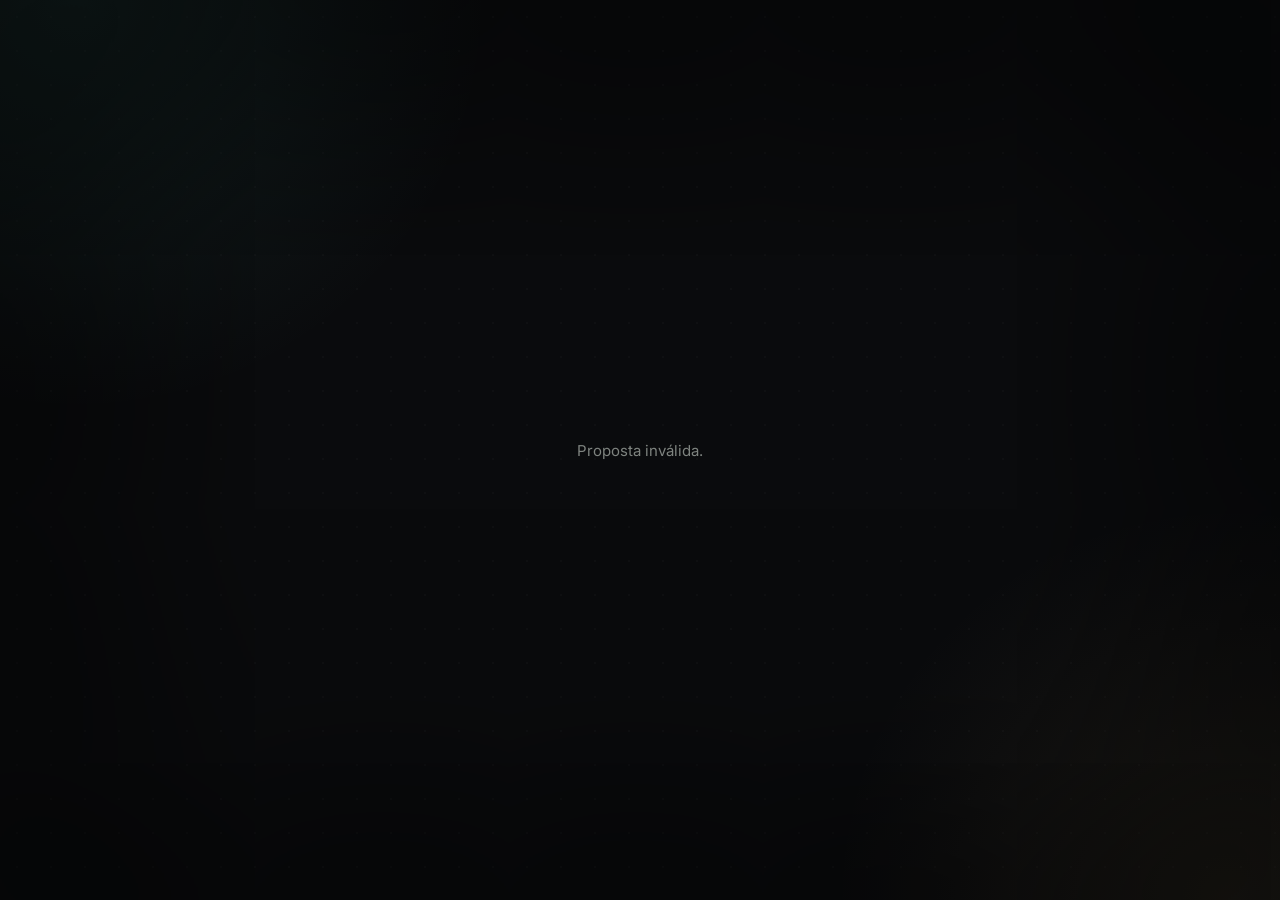
==== commit 79e03173: "Proposta comercial premium: tema escuro, animações e valores em R$ - proposta.html reescrita: fontes" ====
--- a/proposta.html
+++ b/proposta.html
@@ -7,152 +7,166 @@
 <meta name="robots" content="noindex">
 <link rel="preconnect" href="https://fonts.googleapis.com">
 <link rel="preconnect" href="https://fonts.gstatic.com" crossorigin>
-<link href="https://fonts.googleapis.com/css2?family=Sora:wght@500;600;700;800&family=Inter:wght@400;500;600;700&display=swap" rel="stylesheet">
+<link href="https://fonts.googleapis.com/css2?family=Fraunces:wght@400;500;600&family=Inter:wght@400;500;600;700&display=swap" rel="stylesheet">
 <style>
-  :root{ --lime:#C5F03C; --teal:#2DD4BF; --bg:#0A0D10; --bg2:#13181D;
-    --ink:#F2F5F3; --muted:#94A0A0; --line:#252C32;
-    --fd:'Sora',sans-serif; --fb:'Inter',sans-serif; }
+  :root{
+    --bg:#0A0B0D; --panel:#121417; --ink:#ECEDEA; --soft:#B4B8B4; --muted:#7E837F;
+    --line:rgba(255,255,255,.08); --line2:rgba(255,255,255,.14);
+    --gold:#C8A86A; --teal:#5BD3C0;
+    --fd:'Fraunces',Georgia,serif; --fb:'Inter',sans-serif;
+    --ease:cubic-bezier(.22,.61,.36,1);
+  }
   *{box-sizing:border-box;margin:0;padding:0}
   html,body{height:100%}
   body{
     font-family:var(--fb);color:var(--ink);overflow:hidden;
     background:
-      radial-gradient(38vw 38vw at 8% 4%, rgba(45,212,191,.20), transparent 72%),
-      radial-gradient(40vw 40vw at 94% 98%, rgba(197,240,60,.16), transparent 72%),
-      radial-gradient(60vw 50vw at 50% 50%, rgba(255,255,255,.018), transparent 70%),
+      radial-gradient(46vw 46vw at 6% 0%, rgba(91,211,192,.10), transparent 70%),
+      radial-gradient(44vw 44vw at 96% 100%, rgba(200,168,106,.10), transparent 70%),
       var(--bg);
   }
-  /* textura pontilhada + vinheta nas pontas */
-  body::before{content:"";position:fixed;inset:0;pointer-events:none;z-index:0;
-    background-image:radial-gradient(rgba(255,255,255,.028) 1px,transparent 1px);
-    background-size:28px 28px}
-  body::after{content:"";position:fixed;inset:0;pointer-events:none;z-index:0;
-    box-shadow:inset 0 0 200px 60px rgba(0,0,0,.55)}
+  body::before{content:"";position:fixed;inset:0;z-index:0;pointer-events:none;
+    background-image:radial-gradient(rgba(255,255,255,.022) 1px,transparent 1px);
+    background-size:34px 34px}
+  body::after{content:"";position:fixed;inset:0;z-index:0;pointer-events:none;
+    box-shadow:inset 0 0 260px 90px rgba(0,0,0,.6)}
   .pp-load,.pp-err{display:flex;height:100vh;align-items:center;justify-content:center;
     color:var(--muted);font-size:15px;padding:30px;text-align:center;position:relative;z-index:2}
 
   .deck{position:fixed;inset:0;z-index:2}
   .slide{position:absolute;inset:0;display:flex;flex-direction:column;
-    align-items:center;justify-content:center;text-align:center;
-    padding:9vh 8vw;opacity:0;pointer-events:none;
-    transition:opacity .5s ease,transform .5s ease;transform:translateY(20px) scale(.99)}
-  .slide.active{opacity:1;pointer-events:auto;transform:translateY(0) scale(1)}
-
-  .kicker{display:inline-flex;align-items:center;gap:8px;font-family:var(--fd);
-    font-size:12px;font-weight:700;letter-spacing:.2em;text-transform:uppercase;
-    color:var(--lime);padding:7px 15px;border:1px solid rgba(197,240,60,.3);
-    border-radius:30px;background:rgba(197,240,60,.06)}
-  h1{font-family:var(--fd);font-weight:800;font-size:clamp(38px,6.6vw,76px);line-height:1.04;
-    letter-spacing:-.02em;margin:22px 0 16px}
-  h2{font-family:var(--fd);font-weight:700;font-size:clamp(28px,4.6vw,50px);line-height:1.1;
-    letter-spacing:-.015em;margin:16px 0 22px}
-  .lead{font-size:clamp(16px,1.85vw,21px);color:var(--muted);line-height:1.62;max-width:680px}
-  .big{font-family:var(--fd);font-size:clamp(19px,2.4vw,29px);color:var(--ink);
-    line-height:1.5;max-width:840px;font-weight:500}
-  .accent{color:var(--lime)}
-  .cover .brand{display:inline-flex;align-items:center;gap:9px;font-family:var(--fd);
-    font-weight:800;letter-spacing:.26em;font-size:14px;color:var(--lime)}
-  .cover .brand .dot{width:9px;height:9px;border-radius:50%;background:var(--lime);
-    box-shadow:0 0 14px var(--lime)}
-  .who{margin-top:30px;font-size:13.5px;color:var(--muted);font-family:var(--fd);letter-spacing:.04em}
+    align-items:center;justify-content:center;text-align:center;padding:11vh 9vw;
+    opacity:0;pointer-events:none;transition:opacity .6s var(--ease)}
+  .slide.active{opacity:1;pointer-events:auto}
+
+  /* animação de entrada por elemento */
+  .r{opacity:0;transform:translateY(22px)}
+  .slide.active .r{animation:rUp .8s var(--ease) forwards;
+    animation-delay:calc(.12s + var(--i,0)*.13s)}
+  @keyframes rUp{to{opacity:1;transform:translateY(0)}}
+
+  .kicker{display:inline-flex;align-items:center;gap:9px;font-family:var(--fb);
+    font-size:11.5px;font-weight:600;letter-spacing:.24em;text-transform:uppercase;
+    color:var(--gold)}
+  .kicker .ico{width:15px;height:15px}
+  .kicker .ln{width:26px;height:1px;background:var(--gold);opacity:.5}
+  h1{font-family:var(--fd);font-weight:500;font-size:clamp(40px,6.4vw,82px);line-height:1.06;
+    letter-spacing:-.015em;margin:24px 0 18px}
+  h2{font-family:var(--fd);font-weight:500;font-size:clamp(30px,4.6vw,52px);line-height:1.12;
+    letter-spacing:-.012em;margin:18px 0 16px}
+  .em{font-style:italic;color:var(--gold)}
+  .lead{font-size:clamp(15px,1.55vw,18px);color:var(--soft);line-height:1.75;max-width:660px;
+    font-weight:400}
+  .lead+.lead{margin-top:14px}
+  .big{font-family:var(--fd);font-weight:400;font-size:clamp(20px,2.3vw,30px);color:var(--ink);
+    line-height:1.5;max-width:840px}
+  .sub{font-size:13.5px;color:var(--muted);line-height:1.7;max-width:620px;margin-top:16px}
+
+  .cover .brand{display:inline-flex;align-items:center;gap:10px;font-family:var(--fb);
+    font-weight:700;letter-spacing:.32em;font-size:12.5px;color:var(--soft)}
+  .cover .brand .d{width:7px;height:7px;border-radius:50%;background:var(--teal);
+    box-shadow:0 0 12px var(--teal)}
+  .cover .rule{width:54px;height:1px;background:var(--line2);margin:30px 0 4px}
+  .who{font-size:12.5px;color:var(--muted);letter-spacing:.05em}
 
   .ico{display:inline-flex;align-items:center;justify-content:center}
   .ico svg{width:100%;height:100%;stroke:currentColor;fill:none;
-    stroke-width:1.9;stroke-linecap:round;stroke-linejoin:round}
-
-  /* grid de cards */
-  .grid{display:grid;grid-template-columns:repeat(auto-fit,minmax(220px,1fr));gap:18px;
-    margin-top:14px;max-width:960px;width:100%}
-  .card{background:linear-gradient(180deg,var(--bg2),rgba(19,24,29,.55));
-    border:1px solid var(--line);border-radius:20px;padding:26px 22px;text-align:center}
-  .card .chip{width:54px;height:54px;margin:0 auto 14px;border-radius:15px;
-    background:linear-gradient(135deg,rgba(45,212,191,.9),rgba(197,240,60,.85));
-    color:#0A0D10;padding:13px}
-  .card .n{font-family:var(--fd);font-size:34px;font-weight:800;color:var(--lime);
-    line-height:1;margin-bottom:8px}
-  .card h3{font-family:var(--fd);font-size:17px;font-weight:700;margin-bottom:6px}
-  .card p{font-size:13.5px;color:var(--muted);line-height:1.55}
-
-  /* dashboard de stats */
-  .stats{display:grid;grid-template-columns:repeat(auto-fit,minmax(190px,1fr));gap:16px;
-    margin-top:16px;max-width:880px;width:100%}
-  .stat{background:linear-gradient(180deg,var(--bg2),rgba(19,24,29,.4));
-    border:1px solid var(--line);border-radius:18px;padding:24px 18px}
-  .stat .v{font-family:var(--fd);font-size:clamp(30px,4vw,46px);font-weight:800;
-    background:linear-gradient(135deg,var(--teal),var(--lime));
-    -webkit-background-clip:text;background-clip:text;color:transparent;line-height:1}
-  .stat .l{font-size:12.5px;color:var(--muted);margin-top:8px;line-height:1.45}
-
-  /* entregas */
-  .deliv{display:grid;grid-template-columns:repeat(auto-fit,minmax(260px,1fr));gap:11px;
-    margin-top:12px;max-width:820px;width:100%}
-  .deliv-row{display:flex;gap:12px;align-items:center;text-align:left;
-    background:var(--bg2);border:1px solid var(--line);border-radius:14px;padding:14px 16px}
-  .deliv-row .ck{width:30px;height:30px;flex-shrink:0;border-radius:9px;
-    background:linear-gradient(135deg,var(--teal),var(--lime));color:#0A0D10;padding:7px}
-  .deliv-row span{font-size:14.5px;font-weight:600}
-
-  .money{background:linear-gradient(135deg,rgba(45,212,191,.16),rgba(197,240,60,.12));
-    border:1px solid rgba(197,240,60,.3);border-radius:24px;padding:38px 44px;
-    max-width:680px;margin-top:8px}
-  .money .ico{width:42px;height:42px;color:var(--lime);margin-bottom:14px}
-  .money .v{font-family:var(--fd);font-size:clamp(21px,2.8vw,32px);font-weight:700;
-    white-space:pre-wrap;line-height:1.45}
+    stroke-width:1.5;stroke-linecap:round;stroke-linejoin:round}
+
+  .grid{display:grid;grid-template-columns:repeat(auto-fit,minmax(225px,1fr));gap:18px;
+    margin-top:20px;max-width:980px;width:100%}
+  .card{background:linear-gradient(180deg,rgba(255,255,255,.035),rgba(255,255,255,.012));
+    border:1px solid var(--line);border-radius:18px;padding:30px 24px;text-align:left}
+  .card .chip{width:46px;height:46px;border-radius:13px;margin-bottom:16px;padding:12px;
+    background:rgba(91,211,192,.1);border:1px solid rgba(91,211,192,.22);color:var(--teal)}
+  .card .n{font-family:var(--fd);font-size:13px;font-weight:600;letter-spacing:.16em;
+    color:var(--gold);margin-bottom:10px}
+  .card h3{font-family:var(--fd);font-weight:600;font-size:19px;margin-bottom:8px}
+  .card p{font-size:13.5px;color:var(--soft);line-height:1.62}
+
+  .stats{display:grid;grid-template-columns:repeat(auto-fit,minmax(180px,1fr));gap:16px;
+    margin-top:22px;max-width:860px;width:100%}
+  .stat{border:1px solid var(--line);border-radius:16px;padding:26px 18px;
+    background:linear-gradient(180deg,rgba(255,255,255,.03),transparent)}
+  .stat .v{font-family:var(--fd);font-weight:600;font-size:clamp(30px,3.6vw,44px);
+    color:var(--teal);line-height:1}
+  .stat .l{font-size:12px;color:var(--muted);margin-top:9px;line-height:1.5}
+
+  .deliv{display:grid;grid-template-columns:repeat(auto-fit,minmax(248px,1fr));gap:10px;
+    margin-top:18px;max-width:820px;width:100%}
+  .deliv-row{display:flex;gap:13px;align-items:center;text-align:left;
+    background:rgba(255,255,255,.025);border:1px solid var(--line);border-radius:13px;
+    padding:15px 17px}
+  .deliv-row .ck{width:26px;height:26px;flex-shrink:0;border-radius:50%;padding:6px;
+    background:rgba(91,211,192,.12);border:1px solid rgba(91,211,192,.3);color:var(--teal)}
+  .deliv-row span{font-size:14px;font-weight:500}
+
+  /* investimento — dashboard de valores */
+  .money-grid{display:grid;grid-template-columns:repeat(auto-fit,minmax(190px,1fr));gap:16px;
+    margin-top:20px;max-width:760px;width:100%}
+  .money-card{border:1px solid var(--line);border-radius:18px;padding:26px 20px;
+    background:linear-gradient(180deg,rgba(255,255,255,.04),transparent)}
+  .money-card.total{border-color:rgba(200,168,106,.4);
+    background:linear-gradient(180deg,rgba(200,168,106,.12),transparent)}
+  .money-card .ml{font-size:11.5px;letter-spacing:.14em;text-transform:uppercase;
+    color:var(--muted);margin-bottom:10px}
+  .money-card .mv{font-family:var(--fd);font-weight:600;font-size:clamp(22px,2.5vw,30px);
+    color:var(--ink);line-height:1.15}
+  .money-card.total .mv{color:var(--gold)}
+  .conditions{font-size:13px;color:var(--muted);line-height:1.7;max-width:600px;
+    margin-top:20px;white-space:pre-wrap}
 
   /* navegação */
-  .nav{position:fixed;top:50%;transform:translateY(-50%);width:56px;height:56px;
-    border-radius:50%;background:rgba(255,255,255,.06);border:1px solid var(--line);
-    color:var(--ink);cursor:pointer;display:flex;align-items:center;justify-content:center;
-    transition:.16s;z-index:20;backdrop-filter:blur(6px)}
-  .nav:hover:not(:disabled){background:var(--lime);color:#0A0D10;border-color:var(--lime);
-    transform:translateY(-50%) scale(1.08)}
-  .nav:disabled{opacity:.22;cursor:default}
-  .nav svg{width:22px;height:22px;stroke:currentColor;fill:none;stroke-width:2.4;
+  .nav{position:fixed;top:50%;transform:translateY(-50%);width:52px;height:52px;
+    border-radius:50%;background:rgba(255,255,255,.04);border:1px solid var(--line2);
+    color:var(--soft);cursor:pointer;display:flex;align-items:center;justify-content:center;
+    transition:.2s var(--ease);z-index:20;backdrop-filter:blur(8px)}
+  .nav:hover:not(:disabled){background:var(--ink);color:var(--bg);transform:translateY(-50%) scale(1.07)}
+  .nav:disabled{opacity:.2;cursor:default}
+  .nav svg{width:20px;height:20px;stroke:currentColor;fill:none;stroke-width:1.8;
     stroke-linecap:round;stroke-linejoin:round}
-  .nav.prev{left:26px}.nav.next{right:26px}
-  .dots{position:fixed;bottom:26px;left:50%;transform:translateX(-50%);display:flex;
-    gap:8px;z-index:20}
-  .dot{width:8px;height:8px;border-radius:50%;background:var(--line);cursor:pointer;transition:.18s}
-  .dot.on{background:var(--lime);width:26px;border-radius:4px;box-shadow:0 0 12px rgba(197,240,60,.6)}
-  .count{position:fixed;bottom:22px;right:28px;font-size:12px;color:var(--muted);
-    font-family:var(--fd);letter-spacing:.06em;z-index:20}
-  .brandtag{position:fixed;top:24px;left:30px;display:flex;align-items:center;gap:8px;
-    font-family:var(--fd);font-weight:800;letter-spacing:.22em;font-size:12px;
+  .nav.prev{left:28px}.nav.next{right:28px}
+  .dots{position:fixed;bottom:30px;left:50%;transform:translateX(-50%);display:flex;
+    gap:9px;z-index:20}
+  .dot{width:6px;height:6px;border-radius:50%;background:var(--line2);cursor:pointer;
+    transition:.25s var(--ease)}
+  .dot.on{background:var(--gold);width:24px;border-radius:3px}
+  .count{position:fixed;bottom:26px;right:30px;font-family:var(--fd);font-size:13px;
     color:var(--muted);z-index:20}
-  .brandtag .dot{width:7px;height:7px;border-radius:50%;background:var(--lime)}
+  .brandtag{position:fixed;top:26px;left:32px;display:flex;align-items:center;gap:9px;
+    font-weight:700;letter-spacing:.26em;font-size:11px;color:var(--muted);z-index:20}
+  .brandtag .d{width:6px;height:6px;border-radius:50%;background:var(--teal)}
 
   /* aceite */
-  .ac-grid{display:grid;grid-template-columns:1fr 1fr;gap:13px;max-width:600px;
-    margin-top:8px;width:100%;text-align:left}
-  .ac-f label{font-family:var(--fd);font-size:11.5px;font-weight:600;color:var(--muted);
-    display:block;margin-bottom:5px;letter-spacing:.03em}
-  .ac-f input{width:100%;background:var(--bg2);border:1px solid var(--line);border-radius:11px;
-    padding:13px 14px;font-size:14px;font-family:inherit;color:var(--ink)}
-  .ac-f input:focus{outline:none;border-color:var(--lime)}
-  .ac-btn{display:inline-flex;align-items:center;gap:9px;margin-top:22px;background:var(--lime);
-    color:#0A0D10;border:none;border-radius:14px;padding:17px 42px;font-size:17px;
-    font-weight:800;font-family:var(--fd);cursor:pointer;transition:.15s}
-  .ac-btn:hover:not(:disabled){filter:brightness(1.07);transform:translateY(-2px)}
+  .ac-grid{display:grid;grid-template-columns:1fr 1fr;gap:13px;max-width:560px;
+    margin-top:14px;width:100%;text-align:left}
+  .ac-f label{font-size:11px;font-weight:600;color:var(--muted);display:block;
+    margin-bottom:6px;letter-spacing:.06em;text-transform:uppercase}
+  .ac-f input{width:100%;background:rgba(255,255,255,.03);border:1px solid var(--line2);
+    border-radius:11px;padding:13px 14px;font-size:14px;font-family:inherit;color:var(--ink)}
+  .ac-f input:focus{outline:none;border-color:var(--teal)}
+  .ac-btn{display:inline-flex;align-items:center;gap:10px;margin-top:24px;
+    background:var(--gold);color:#1A1408;border:none;border-radius:13px;padding:16px 40px;
+    font-size:15px;font-weight:700;font-family:var(--fb);cursor:pointer;transition:.2s var(--ease)}
+  .ac-btn:hover:not(:disabled){transform:translateY(-2px);box-shadow:0 12px 30px rgba(200,168,106,.3)}
   .ac-btn:disabled{opacity:.5;cursor:default}
-  .ac-btn svg{width:19px;height:19px;stroke:currentColor;fill:none;stroke-width:2.6;
+  .ac-btn svg{width:17px;height:17px;stroke:currentColor;fill:none;stroke-width:2.4;
     stroke-linecap:round;stroke-linejoin:round}
-  .ac-msg{font-size:13px;color:#FCA5A5;margin-top:13px}
+  .ac-msg{font-size:13px;color:#E6A5A5;margin-top:13px}
   @media(max-width:640px){
-    .slide{padding:10vh 6vw}.nav{width:46px;height:46px}.nav.prev{left:8px}.nav.next{right:8px}
-    .ac-grid{grid-template-columns:1fr}.brandtag{left:16px}.money{padding:28px 24px}
+    .slide{padding:13vh 7vw}.nav{width:42px;height:42px}.nav.prev{left:7px}.nav.next{right:7px}
+    .ac-grid{grid-template-columns:1fr}.brandtag{left:16px}.card{padding:24px 20px}
   }
 </style>
 </head>
 <body>
-<!-- biblioteca de ícones -->
 <svg style="display:none"><defs>
-  <symbol id="ic-target" viewBox="0 0 24 24"><circle cx="12" cy="12" r="9"/><circle cx="12" cy="12" r="5"/><circle cx="12" cy="12" r="1.4"/></symbol>
+  <symbol id="ic-target" viewBox="0 0 24 24"><circle cx="12" cy="12" r="9"/><circle cx="12" cy="12" r="5"/><circle cx="12" cy="12" r="1.3"/></symbol>
   <symbol id="ic-layers" viewBox="0 0 24 24"><polygon points="12 3 21 8 12 13 3 8 12 3"/><polyline points="3 13 12 18 21 13"/></symbol>
   <symbol id="ic-trend" viewBox="0 0 24 24"><polyline points="3 17 9 11 13 15 21 6"/><polyline points="15 6 21 6 21 12"/></symbol>
   <symbol id="ic-search" viewBox="0 0 24 24"><circle cx="11" cy="11" r="7"/><line x1="21" y1="21" x2="16.5" y2="16.5"/></symbol>
   <symbol id="ic-compass" viewBox="0 0 24 24"><circle cx="12" cy="12" r="9"/><polygon points="16 8 14 14 8 16 10 10 16 8"/></symbol>
-  <symbol id="ic-rocket" viewBox="0 0 24 24"><path d="M5 15c-1.5 1.5-2 5-2 5s3.5-.5 5-2"/><path d="M9 11a16 16 0 0 1 8-8c2.5 0 4 1.5 4 4a16 16 0 0 1-8 8l-4-4Z"/><circle cx="15" cy="9" r="1.4"/></symbol>
-  <symbol id="ic-refresh" viewBox="0 0 24 24"><polyline points="21 3 21 9 15 9"/><path d="M21 9A9 9 0 1 0 18.5 18"/></symbol>
+  <symbol id="ic-rocket" viewBox="0 0 24 24"><path d="M5 15c-1.5 1.5-2 5-2 5s3.5-.5 5-2"/><path d="M9 11a16 16 0 0 1 8-8c2.5 0 4 1.5 4 4a16 16 0 0 1-8 8l-4-4Z"/><circle cx="15" cy="9" r="1.3"/></symbol>
   <symbol id="ic-users" viewBox="0 0 24 24"><path d="M16 20v-2a4 4 0 0 0-4-4H6a4 4 0 0 0-4 4v2"/><circle cx="9" cy="7" r="3.5"/><path d="M21 20v-2a4 4 0 0 0-3-3.8"/></symbol>
   <symbol id="ic-puzzle" viewBox="0 0 24 24"><path d="M9 3h6v3a2 2 0 0 0 4 0V3h2v6h-3a2 2 0 0 0 0 4h3v6h-6v-3a2 2 0 0 0-4 0v3H3v-6h3a2 2 0 0 0 0-4H3V3h6Z"/></symbol>
   <symbol id="ic-spark" viewBox="0 0 24 24"><path d="M12 3v6M12 15v6M3 12h6M15 12h6M6 6l3 3M15 15l3 3M18 6l-3 3M9 15l-3 3"/></symbol>
@@ -177,6 +191,7 @@
   function esc(s){return String(s==null?'':s).replace(/[&<>"]/g,function(c){
     return {'&':'&amp;','<':'&lt;','>':'&gt;','"':'&quot;'}[c];});}
   function ic(id){return '<span class="ico"><svg><use href="#ic-'+id+'"/></svg></span>';}
+  function money(n){return Number(n).toLocaleString('pt-BR',{style:'currency',currency:'BRL'});}
   function api(p){return fetch(FN,{method:'POST',headers:{'Content-Type':'application/json'},
     body:JSON.stringify(Object.assign({id:ID},p))}).then(function(r){return r.json();});}
 
@@ -186,11 +201,14 @@
     build(p);
   }).catch(function(){root.innerHTML='<div class="pp-err">Não foi possível carregar a proposta.</div>';});
 
-  function card(icon,t,d){
+  // wrappers de animação
+  var ri=0;
+  function R(html){return '<div class="r" style="--i:'+(ri++)+'">'+html+'</div>';}
+  function slide(cls,inner){ri=0;return '<div class="slide '+(cls||'')+'">'+inner+'</div>';}
+  function kick(icon,txt){return '<div class="kicker">'+ic(icon)+'<span>'+txt+'</span><span class="ln"></span></div>';}
+  function card(icon,n,t,d){
     return '<div class="card"><span class="ico chip"><svg><use href="#ic-'+icon+'"/></svg></span>'+
-      '<h3>'+t+'</h3><p>'+d+'</p></div>';}
-  function stepc(n,t,d){
-    return '<div class="card"><div class="n">'+n+'</div><h3>'+t+'</h3><p>'+d+'</p></div>';}
+      (n?'<div class="n">'+n+'</div>':'')+'<h3>'+t+'</h3><p>'+d+'</p></div>';}
   function stat(v,l){return '<div class="stat"><div class="v">'+v+'</div><div class="l">'+l+'</div></div>';}
 
   function build(p){
@@ -199,71 +217,104 @@
       return '<div class="deliv-row"><span class="ico ck"><svg><use href="#ic-check"/></svg></span>'+
         '<span>'+esc(d)+'</span></div>';}).join('');
 
+    // slide financeiro
+    var hasMoney=p.setup_fee!=null||p.monthly_fee!=null;
+    var moneyCards='';
+    if(p.setup_fee!=null) moneyCards+='<div class="money-card"><div class="ml">Investimento inicial</div><div class="mv">'+money(p.setup_fee)+'</div></div>';
+    if(p.monthly_fee!=null) moneyCards+='<div class="money-card"><div class="ml">Mensalidade</div><div class="mv">'+money(p.monthly_fee)+(p.contract_months?'<span style="font-size:14px;color:var(--muted)"> / mês</span>':'')+'</div></div>';
+    if(p.monthly_fee!=null&&p.contract_months){
+      var total=Number(p.setup_fee||0)+Number(p.monthly_fee)*Number(p.contract_months);
+      moneyCards+='<div class="money-card total"><div class="ml">Total do contrato · '+p.contract_months+' meses</div><div class="mv">'+money(total)+'</div></div>';
+    }
+
     slides=[
-      '<div class="slide cover active"><div class="brand"><span class="dot"></span>MYLION</div>'+
-        '<h1>Proposta<br>Comercial</h1>'+
-        '<div class="lead">Um plano sob medida para '+esc(p.client_name||'a sua empresa')+
-        ' crescer com previsibilidade.</div>'+
-        '<div class="who">Apresentado por '+esc(p.vendedor)+' · '+
-        new Date(p.created_at).toLocaleDateString('pt-BR')+'</div></div>',
-
-      '<div class="slide"><div class="kicker">'+ic('search')+'O seu momento</div>'+
-        '<h2>Onde você está hoje</h2>'+
-        '<div class="big">'+esc(p.client_context||'Você quer crescer — mas falta um processo previsível de aquisição de clientes.').replace(/\n/g,'<br>')+'</div></div>',
-
-      '<div class="slide"><div class="kicker">'+ic('spark')+'A solução</div>'+
-        '<h2>O que podemos fazer por você</h2><div class="grid">'+
-        card('target','Atrair','Levar até você as pessoas certas, de forma constante — não por sorte.')+
-        card('layers','Estruturar','Montar um funil de vendas que transforma interesse em cliente.')+
-        card('trend','Escalar','Crescer com método e dados, sem depender só de indicação.')+
-        '</div></div>',
-
-      '<div class="slide"><div class="kicker">'+ic('trend')+'O mercado</div>'+
-        '<h2>O momento de '+esc(nicho)+'</h2>'+
-        '<div class="stats">'+
-        stat('4º','maior mercado do mundo no setor')+
-        stat('59%','dos gestores querem crescer o faturamento')+
-        stat('24%','têm uma estratégia comercial estruturada')+
-        '</div>'+
-        '<div class="lead" style="margin-top:22px">Existe uma janela clara para quem se '+
-        '<span class="accent">estrutura primeiro</span>.</div></div>',
-
-      '<div class="slide"><div class="kicker">'+ic('compass')+'Como funciona</div>'+
-        '<h2>Nossa metodologia</h2><div class="grid">'+
-        stepc('01','Diagnóstico','Entendemos o seu negócio, suas metas e seus números.')+
-        stepc('02','Estratégia','Desenhamos o funil, a oferta e os canais de aquisição.')+
-        stepc('03','Execução','Colocamos no ar: tráfego, conteúdo, automações e CRM.')+
-        stepc('04','Otimização','Acompanhamos os números e melhoramos mês a mês.')+
-        '</div></div>',
-
-      '<div class="slide"><div class="kicker">'+ic('layers')+'Escopo</div>'+
-        '<h2>O que vamos entregar</h2>'+
-        (deliv?'<div class="deliv">'+deliv+'</div>':'<div class="big">A combinar.</div>')+'</div>',
-
-      '<div class="slide"><div class="kicker">'+ic('spark')+'Por que a MyLion</div>'+
-        '<h2>O que nos torna diferentes</h2><div class="grid">'+
-        card('target','Foco em ROI','Cada R$ investido é medido. O objetivo é retorno, não vaidade.')+
-        card('users','Time próximo','Acompanhamento de verdade — você não fica sozinho.')+
-        card('puzzle','Tudo integrado','Tráfego, conteúdo, CRM e automações na mesma estratégia.')+
-        '</div></div>',
-
-      '<div class="slide"><div class="kicker">'+ic('rocket')+'O que esperar</div>'+
-        '<h2>Resultados que buscamos</h2>'+
-        '<div class="stats">'+
-        stat('+ Agenda','mais cheia e previsível todo mês')+
-        stat('ROI','custo de aquisição sob controle')+
-        stat('Processo','que funciona com ou sem você na operação')+
-        '</div></div>',
-
-      '<div class="slide"><div class="kicker">'+ic('cash')+'Investimento</div>'+
-        '<h2>Proposta financeira</h2>'+
-        '<div class="money"><span class="ico"><svg><use href="#ic-cash"/></svg></span>'+
-        '<div class="v">'+esc(p.payment||'A combinar')+'</div></div></div>',
-
-      '<div class="slide cover"><div class="kicker">'+ic('flag')+'Vamos juntos?</div>'+
-        '<h1>Sua máquina de<br>vendas começa <span class="accent">agora</span></h1>'+
-        '<div class="lead">Você pode continuar dependendo da sorte — ou construir um processo '+
-        'previsível. A MyLion já fez isso por outros negócios. Vamos fazer pelo seu.</div></div>',
+      slide('cover',
+        R('<div class="brand"><span class="d"></span>MYLION</div>')+
+        R('<h1>Proposta<br>Comercial</h1>')+
+        R('<div class="lead">Um plano sob medida para '+esc(p.client_name||'a sua empresa')+
+          ' transformar a captação de clientes em um processo previsível, mensurável e escalável.</div>')+
+        R('<div class="rule"></div>')+
+        R('<div class="who">Apresentado por '+esc(p.vendedor)+'  ·  '+
+          new Date(p.created_at).toLocaleDateString('pt-BR')+'</div>')),
+
+      slide('',
+        R(kick('search','O seu momento'))+
+        R('<h2>Onde você está hoje</h2>')+
+        R('<div class="big">'+esc(p.client_context||'Você quer crescer — mas falta um processo previsível de aquisição de clientes.').replace(/\n/g,'<br>')+'</div>')+
+        R('<div class="sub">Todo negócio que cresce de verdade passou por esse ponto: o momento de parar de depender da sorte e construir um sistema. É exatamente aí que esta proposta começa.</div>')),
+
+      slide('',
+        R(kick('spark','A solução'))+
+        R('<h2>O que podemos fazer <span class="em">por você</span></h2>')+
+        R('<div class="lead">Trabalhamos três frentes que, juntas, formam uma máquina de aquisição completa — da atração do lead certo até o fechamento.</div>')+
+        R('<div class="grid">'+
+          card('target','','Atrair','Levar até você as pessoas certas, de forma constante e mensurável — com tráfego pago e conteúdo estratégico, não por sorte.')+
+          card('layers','','Estruturar','Montar um funil de vendas que recebe, qualifica e conduz cada lead até a conversa de fechamento.')+
+          card('trend','','Escalar','Crescer com base em dados: o que funciona recebe mais investimento, o que não funciona é ajustado rápido.')+
+        '</div>')),
+
+      slide('',
+        R(kick('trend','O mercado'))+
+        R('<h2>O momento de <span class="em">'+esc(nicho)+'</span></h2>')+
+        R('<div class="lead">O mercado está aquecido — e competitivo. Quem cresce não é quem trabalha mais, é quem tem previsibilidade.</div>')+
+        R('<div class="stats">'+
+          stat('4º','maior mercado do mundo no setor de estética e saúde')+
+          stat('59%','dos gestores colocam o crescimento do faturamento como prioridade')+
+          stat('24%','de fato têm uma estratégia comercial estruturada')+
+        '</div>')+
+        R('<div class="sub">A diferença entre os 59% que querem crescer e os 24% que crescem tem nome: método. Existe uma janela clara para quem se estrutura primeiro — e ela não fica aberta para sempre.</div>')),
+
+      slide('',
+        R(kick('compass','Como funciona'))+
+        R('<h2>Nossa metodologia</h2>')+
+        R('<div class="lead">Um processo testado, em quatro etapas, do diagnóstico à otimização contínua.</div>')+
+        R('<div class="grid">'+
+          card('search','Etapa 01','Diagnóstico','Mergulhamos no seu negócio: metas, números, ticket médio e o caminho que o cliente faz hoje até comprar.')+
+          card('compass','Etapa 02','Estratégia','Desenhamos o funil, a oferta e os canais de aquisição certos para o seu momento e o seu mercado.')+
+          card('rocket','Etapa 03','Execução','Colocamos tudo no ar: campanhas, criativos, conteúdo, automações e CRM — operando de verdade.')+
+          card('spark','Etapa 04','Otimização','Acompanhamos os números de perto e melhoramos mês a mês. O que dá resultado, a gente escala.')+
+        '</div>')),
+
+      slide('',
+        R(kick('layers','Escopo do projeto'))+
+        R('<h2>O que vamos <span class="em">entregar</span></h2>')+
+        R('<div class="lead">Tudo o que está incluído nesta proposta — cada item pensado para sustentar o seu crescimento.</div>')+
+        R(deliv?'<div class="deliv">'+deliv+'</div>':'<div class="big">A combinar.</div>')),
+
+      slide('',
+        R(kick('spark','Por que a MyLion'))+
+        R('<h2>O que nos torna diferentes</h2>')+
+        R('<div class="lead">Você não está contratando "mais uma agência". Está montando um time de crescimento.</div>')+
+        R('<div class="grid">'+
+          card('target','','Foco em ROI','Cada real investido é medido. O nosso objetivo é retorno — não curtida, não vaidade.')+
+          card('users','','Time por perto','Acompanhamento de verdade, com reuniões e relatórios claros. Você nunca fica sozinho no processo.')+
+          card('puzzle','','Tudo integrado','Tráfego, conteúdo, CRM e automações trabalham juntos, dentro de uma única estratégia coerente.')+
+        '</div>')),
+
+      slide('',
+        R(kick('rocket','O que esperar'))+
+        R('<h2>Os resultados que <span class="em">buscamos</span></h2>')+
+        R('<div class="lead">Não prometemos milagre. Prometemos método, transparência e melhoria contínua — e é isso que gera resultado consistente.</div>')+
+        R('<div class="stats">'+
+          stat('Agenda','mais cheia e previsível, mês após mês')+
+          stat('ROI','custo de aquisição sob controle e medido')+
+          stat('Processo','que funciona com ou sem você na operação diária')+
+        '</div>')),
+
+      slide('',
+        R(kick('cash','Investimento'))+
+        R('<h2>Proposta financeira</h2>')+
+        R(hasMoney
+          ? '<div class="money-grid">'+moneyCards+'</div>'
+          : '<div class="big">'+esc(p.payment||'A combinar')+'</div>')+
+        R(hasMoney&&p.payment?'<div class="conditions">'+esc(p.payment)+'</div>':'')+
+        R('<div class="sub">Mais do que um custo, isto é um investimento com retorno mensurável. O foco de cada real aplicado é trazer clientes — e crescer o seu faturamento.</div>')),
+
+      slide('cover',
+        R(kick('flag','Vamos juntos?'))+
+        R('<h1>Sua máquina de vendas<br>começa <span class="em">agora</span></h1>')+
+        R('<div class="lead">Você pode continuar dependendo de indicação e da sorte — ou construir, a partir de hoje, um processo de aquisição que cresce com o seu negócio.</div>')+
+        R('<div class="lead">A MyLion já fez isso por outros negócios. O próximo passo é simples: aceitar esta proposta e começar.</div>')),
 
       acceptSlide(p)
     ];
@@ -272,26 +323,27 @@
 
   function acceptSlide(p){
     if(p.status==='accepted')
-      return '<div class="slide cover"><span class="ico" style="width:64px;height:64px;color:var(--lime)">'+
-        '<svg><use href="#ic-check"/></svg></span>'+
-        '<h2>Proposta aceita</h2><div class="lead">Esta proposta já foi aceita. '+
-        'Em breve entramos em contato com o contrato.</div></div>';
-    return '<div class="slide"><div class="kicker">'+ic('check')+'Aceite</div>'+
-      '<h2>Vamos começar?</h2>'+
-      '<div class="lead" style="margin-bottom:6px">Preencha seus dados para aceitar a proposta.</div>'+
-      '<div class="ac-grid">'+
+      return slide('cover',
+        R('<span class="ico" style="width:58px;height:58px;color:var(--teal)"><svg><use href="#ic-check"/></svg></span>')+
+        R('<h2>Proposta aceita</h2>')+
+        R('<div class="lead">Esta proposta já foi aceita. Em breve entramos em contato com o contrato.</div>'));
+    return slide('',
+      R(kick('check','Aceite'))+
+      R('<h2>Vamos <span class="em">começar</span>?</h2>')+
+      R('<div class="lead">Preencha seus dados para aceitar a proposta. Usaremos essas informações para a confecção do contrato.</div>')+
+      R('<div class="ac-grid">'+
         acf('ac-nome','Nome completo *')+acf('ac-doc','CPF / CNPJ')+
         acf('ac-email','E-mail *')+acf('ac-tel','Telefone')+
         acf('ac-empresa','Empresa')+acf('ac-end','Endereço')+
-      '</div>'+
-      '<button class="ac-btn" id="ac-btn">'+ic('check')+'Aceitar proposta</button>'+
-      '<div class="ac-msg" id="ac-msg"></div></div>';
+      '</div>')+
+      R('<button class="ac-btn" id="ac-btn">'+ic('check')+'Aceitar proposta</button>'+
+        '<div class="ac-msg" id="ac-msg"></div>'));
   }
   function acf(id,lb){return '<div class="ac-f"><label>'+lb+'</label><input id="'+id+'"></div>';}
 
   function render(p){
     var dots='';for(var i=0;i<slides.length;i++)dots+='<span class="dot" data-i="'+i+'"></span>';
-    root.innerHTML='<div class="brandtag"><span class="dot"></span>MYLION</div>'+
+    root.innerHTML='<div class="brandtag"><span class="d"></span>MYLION</div>'+
       '<div class="deck">'+slides.join('')+'</div>'+
       '<button class="nav prev" id="nav-prev"><svg><use href="#ic-arrow-l"/></svg></button>'+
       '<button class="nav next" id="nav-next"><svg><use href="#ic-arrow-r"/></svg></button>'+
@@ -312,7 +364,7 @@
     document.querySelectorAll('.dot').forEach(function(d,k){d.classList.toggle('on',k===i);});
     document.getElementById('nav-prev').disabled=i===0;
     document.getElementById('nav-next').disabled=i===slides.length-1;
-    document.getElementById('count').textContent=(i+1)+' / '+slides.length;
+    document.getElementById('count').textContent=(i+1<10?'0':'')+(i+1)+' / '+slides.length;
   }
   function accept(p){
     var d={nome:v('ac-nome'),doc:v('ac-doc'),email:v('ac-email'),
@@ -324,17 +376,17 @@
     api({action:'accept',data:d}).then(function(r){
       if(r.ok){
         root.innerHTML='<div class="deck"><div class="slide cover active">'+
-          '<span class="ico" style="width:70px;height:70px;color:var(--lime)">'+
-          '<svg><use href="#ic-check"/></svg></span>'+
-          '<h1>Proposta aceita!</h1>'+
-          '<div class="lead">Obrigado, '+esc(d.nome.split(' ')[0])+'! Recebemos o seu aceite. '+
-          'Vamos preparar o contrato e entrar em contato em breve.</div></div></div>';
+          '<div class="r" style="--i:0"><span class="ico" style="width:64px;height:64px;color:var(--teal)">'+
+          '<svg><use href="#ic-check"/></svg></span></div>'+
+          '<div class="r" style="--i:1"><h1>Proposta aceita</h1></div>'+
+          '<div class="r" style="--i:2"><div class="lead">Obrigado, '+esc(d.nome.split(' ')[0])+
+          '! Recebemos o seu aceite. Vamos preparar o contrato e entrar em contato em breve.</div></div></div></div>';
       }else{
-        btn.disabled=false;btn.innerHTML='Aceitar proposta';
+        btn.disabled=false;btn.textContent='Aceitar proposta';
         msg.textContent=r.error||'Não foi possível registrar o aceite.';
       }
     }).catch(function(){
-      btn.disabled=false;btn.innerHTML='Aceitar proposta';
+      btn.disabled=false;btn.textContent='Aceitar proposta';
       msg.textContent='Erro de conexão. Tente de novo.';
     });
   }
